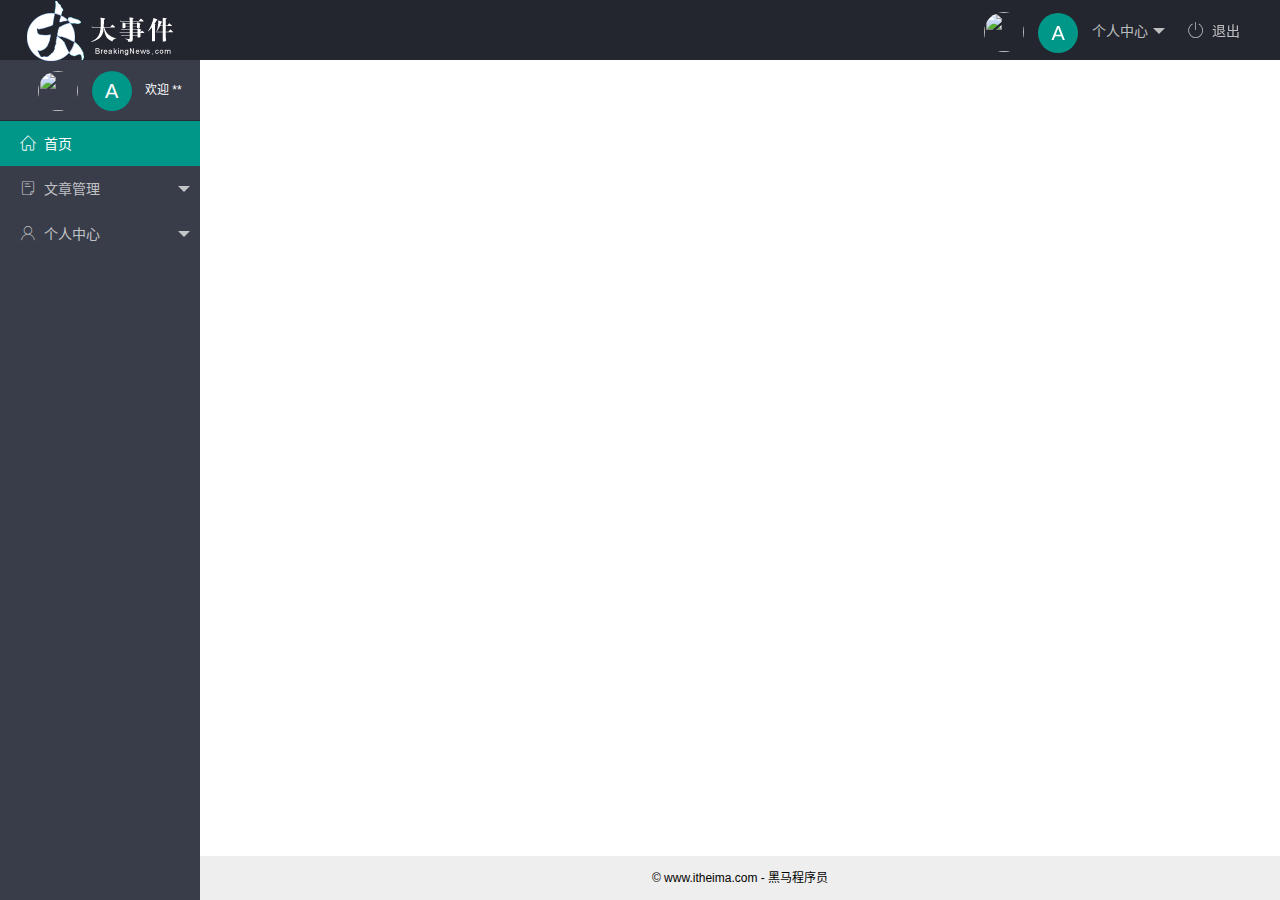
==== index.html @ b49e811b "初始化" ====
<!DOCTYPE html>
<html lang="zh-CN">

<head>
    <meta charset="UTF-8">
    <meta name="viewport" content="width=device-width, initial-scale=1.0">
    <title>大事件-后台首页</title>
    <!-- 引入layui的css文件 -->
    <link rel="stylesheet" href="/assets/lib//layui/css/layui.css">
    <!-- 导入字体图标库的样式文件 -->
    <link rel="stylesheet" href="/assets/fonts/iconfont.css">
    <!-- 引入index.css文件 -->
    <link rel="stylesheet" href="/assets/css/index.css">
</head>

<body class="layui-layout-body">
    <div class="layui-layout layui-layout-admin">
        <div class="layui-header">
            <div class="layui-logo">
                <img src="/assets/images/logo.png" alt="">
            </div>
            <!-- 头部区域（可配合layui已有的水平导航） -->
            <ul class="layui-nav layui-layout-right">
                <li class="layui-nav-item">
                    <a href="javascript:;">
                        <img src="http://t.cn/RCzsdCq" class="layui-nav-img">
                        <span class="text-avatar">A</span>
                        个人中心
                    </a>
                    <dl class="layui-nav-child">
                        <dd><a href="/user/user_info.html" target="fm">基本资料</a></dd>
                        <dd><a href="/user//user_avatar.html" target="fm">更换头像</a></dd>
                        <dd><a href="/user/user_pwd.html" target="fm">重置密码</a></dd>
                    </dl>
                </li>
                <li class="layui-nav-item">
                    <a href="javascript:;" id="logout">
                        <span class="iconfont icon-tuichu"></span>退出
                    </a>
                </li>
            </ul>
        </div>

        <div class="layui-side layui-bg-black">
            <div class="layui-side-scroll">
                <!-- 头像 -->
                <div class="userinfo">
                    <img src="http://t.cn/RCzsdCq" class="layui-nav-img">
                    <span class="text-avatar">A</span>
                    <span id="welcome">欢迎 **</span>
                </div>
                <!-- 左侧导航区域（可配合layui已有的垂直导航） -->
                <ul class="layui-nav layui-nav-tree" lay-shrink="all">
                    <li class="layui-nav-item layui-this">
                        <a href="/home/dashboard.html" target="fm">
                            <span class="iconfont icon-home"></span>首页
                        </a>
                    </li>

                    <li class="layui-nav-item">
                        <a class="" href="javascript:;">
                            <span class="iconfont icon-16"></span>文章管理
                        </a>
                        <dl class="layui-nav-child">
                            <dd><a href="/article/art_cate.html" target="fm"><i class="layui-icon layui-icon-app"></i>文章类别</a>
                            </dd>
                            <dd><a href="/article/art_list.html" target="fm"><i class="layui-icon layui-icon-app"></i>文章列表</a></dd>
                            <dd><a href="/article/art_pub.html" target="fm"><i class="layui-icon layui-icon-app"></i>发布文章</a></dd>
                        </dl>
                    </li>
                    <li class="layui-nav-item">
                        <a href="javascript:;">
                            <span class="iconfont icon-user"></span>个人中心
                        </a>
                        <dl class="layui-nav-child">
                            <dd><a href="/user/user_info.html" target="fm"><i class="layui-icon layui-icon-app"></i>基本资料</a></dd>
                            <dd><a href="/user/user_avatar.html" target="fm"><i class="layui-icon layui-icon-app"></i>更换头像</a></dd>
                            <dd><a href="/user/user_pwd.html" target="fm"><i class="layui-icon layui-icon-app"></i>重置密码</a></dd>
                        </dl>
                    </li>
                </ul>
            </div>
        </div>

        <div class="layui-body">
            <!-- 内容主体区域 -->
            <iframe name="fm" src="" frameborder="0"></iframe>
        </div>

        <div class="layui-footer">
            <!-- 底部固定区域 -->
            © www.itheima.com - 黑马程序员
        </div>
    </div>
    <!-- 引入layui的js文件 -->
    <script src="/assets/lib/layui/layui.all.js"></script>
</body>

</html>
---- assets/lib/layui/css/layui.css ----
/** layui-v2.5.5 MIT License By https://www.layui.com */
 .layui-inline,img{display:inline-block;vertical-align:middle}h1,h2,h3,h4,h5,h6{font-weight:400}.layui-edge,.layui-header,.layui-inline,.layui-main{position:relative}.layui-body,.layui-edge,.layui-elip{overflow:hidden}.layui-btn,.layui-edge,.layui-inline,img{vertical-align:middle}.layui-btn,.layui-disabled,.layui-icon,.layui-unselect{-moz-user-select:none;-webkit-user-select:none;-ms-user-select:none}.layui-elip,.layui-form-checkbox span,.layui-form-pane .layui-form-label{text-overflow:ellipsis;white-space:nowrap}.layui-breadcrumb,.layui-tree-btnGroup{visibility:hidden}blockquote,body,button,dd,div,dl,dt,form,h1,h2,h3,h4,h5,h6,input,li,ol,p,pre,td,textarea,th,ul{margin:0;padding:0;-webkit-tap-highlight-color:rgba(0,0,0,0)}a:active,a:hover{outline:0}img{border:none}li{list-style:none}table{border-collapse:collapse;border-spacing:0}h4,h5,h6{font-size:100%}button,input,optgroup,option,select,textarea{font-family:inherit;font-size:inherit;font-style:inherit;font-weight:inherit;outline:0}pre{white-space:pre-wrap;white-space:-moz-pre-wrap;white-space:-pre-wrap;white-space:-o-pre-wrap;word-wrap:break-word}body{line-height:24px;font:14px Helvetica Neue,Helvetica,PingFang SC,Tahoma,Arial,sans-serif}hr{height:1px;margin:10px 0;border:0;clear:both}a{color:#333;text-decoration:none}a:hover{color:#777}a cite{font-style:normal;*cursor:pointer}.layui-border-box,.layui-border-box *{box-sizing:border-box}.layui-box,.layui-box *{box-sizing:content-box}.layui-clear{clear:both;*zoom:1}.layui-clear:after{content:'\20';clear:both;*zoom:1;display:block;height:0}.layui-inline{*display:inline;*zoom:1}.layui-edge{display:inline-block;width:0;height:0;border-width:6px;border-style:dashed;border-color:transparent}.layui-edge-top{top:-4px;border-bottom-color:#999;border-bottom-style:solid}.layui-edge-right{border-left-color:#999;border-left-style:solid}.layui-edge-bottom{top:2px;border-top-color:#999;border-top-style:solid}.layui-edge-left{border-right-color:#999;border-right-style:solid}.layui-disabled,.layui-disabled:hover{color:#d2d2d2!important;cursor:not-allowed!important}.layui-circle{border-radius:100%}.layui-show{display:block!important}.layui-hide{display:none!important}@font-face{font-family:layui-icon;src:url(../font/iconfont.eot?v=250);src:url(../font/iconfont.eot?v=250#iefix) format('embedded-opentype'),url(../font/iconfont.woff2?v=250) format('woff2'),url(../font/iconfont.woff?v=250) format('woff'),url(../font/iconfont.ttf?v=250) format('truetype'),url(../font/iconfont.svg?v=250#layui-icon) format('svg')}.layui-icon{font-family:layui-icon!important;font-size:16px;font-style:normal;-webkit-font-smoothing:antialiased;-moz-osx-font-smoothing:grayscale}.layui-icon-reply-fill:before{content:"\e611"}.layui-icon-set-fill:before{content:"\e614"}.layui-icon-menu-fill:before{content:"\e60f"}.layui-icon-search:before{content:"\e615"}.layui-icon-share:before{content:"\e641"}.layui-icon-set-sm:before{content:"\e620"}.layui-icon-engine:before{content:"\e628"}.layui-icon-close:before{content:"\1006"}.layui-icon-close-fill:before{content:"\1007"}.layui-icon-chart-screen:before{content:"\e629"}.layui-icon-star:before{content:"\e600"}.layui-icon-circle-dot:before{content:"\e617"}.layui-icon-chat:before{content:"\e606"}.layui-icon-release:before{content:"\e609"}.layui-icon-list:before{content:"\e60a"}.layui-icon-chart:before{content:"\e62c"}.layui-icon-ok-circle:before{content:"\1005"}.layui-icon-layim-theme:before{content:"\e61b"}.layui-icon-table:before{content:"\e62d"}.layui-icon-right:before{content:"\e602"}.layui-icon-left:before{content:"\e603"}.layui-icon-cart-simple:before{content:"\e698"}.layui-icon-face-cry:before{content:"\e69c"}.layui-icon-face-smile:before{content:"\e6af"}.layui-icon-survey:before{content:"\e6b2"}.layui-icon-tree:before{content:"\e62e"}.layui-icon-upload-circle:before{content:"\e62f"}.layui-icon-add-circle:before{content:"\e61f"}.layui-icon-download-circle:before{content:"\e601"}.layui-icon-templeate-1:before{content:"\e630"}.layui-icon-util:before{content:"\e631"}.layui-icon-face-surprised:before{content:"\e664"}.layui-icon-edit:before{content:"\e642"}.layui-icon-speaker:before{content:"\e645"}.layui-icon-down:before{content:"\e61a"}.layui-icon-file:before{content:"\e621"}.layui-icon-layouts:before{content:"\e632"}.layui-icon-rate-half:before{content:"\e6c9"}.layui-icon-add-circle-fine:before{content:"\e608"}.layui-icon-prev-circle:before{content:"\e633"}.layui-icon-read:before{content:"\e705"}.layui-icon-404:before{content:"\e61c"}.layui-icon-carousel:before{content:"\e634"}.layui-icon-help:before{content:"\e607"}.layui-icon-code-circle:before{content:"\e635"}.layui-icon-water:before{content:"\e636"}.layui-icon-username:before{content:"\e66f"}.layui-icon-find-fill:before{content:"\e670"}.layui-icon-about:before{content:"\e60b"}.layui-icon-location:before{content:"\e715"}.layui-icon-up:before{content:"\e619"}.layui-icon-pause:before{content:"\e651"}.layui-icon-date:before{content:"\e637"}.layui-icon-layim-uploadfile:before{content:"\e61d"}.layui-icon-delete:before{content:"\e640"}.layui-icon-play:before{content:"\e652"}.layui-icon-top:before{content:"\e604"}.layui-icon-friends:before{content:"\e612"}.layui-icon-refresh-3:before{content:"\e9aa"}.layui-icon-ok:before{content:"\e605"}.layui-icon-layer:before{content:"\e638"}.layui-icon-face-smile-fine:before{content:"\e60c"}.layui-icon-dollar:before{content:"\e659"}.layui-icon-group:before{content:"\e613"}.layui-icon-layim-download:before{content:"\e61e"}.layui-icon-picture-fine:before{content:"\e60d"}.layui-icon-link:before{content:"\e64c"}.layui-icon-diamond:before{content:"\e735"}.layui-icon-log:before{content:"\e60e"}.layui-icon-rate-solid:before{content:"\e67a"}.layui-icon-fonts-del:before{content:"\e64f"}.layui-icon-unlink:before{content:"\e64d"}.layui-icon-fonts-clear:before{content:"\e639"}.layui-icon-triangle-r:before{content:"\e623"}.layui-icon-circle:before{content:"\e63f"}.layui-icon-radio:before{content:"\e643"}.layui-icon-align-center:before{content:"\e647"}.layui-icon-align-right:before{content:"\e648"}.layui-icon-align-left:before{content:"\e649"}.layui-icon-loading-1:before{content:"\e63e"}.layui-icon-return:before{content:"\e65c"}.layui-icon-fonts-strong:before{content:"\e62b"}.layui-icon-upload:before{content:"\e67c"}.layui-icon-dialogue:before{content:"\e63a"}.layui-icon-video:before{content:"\e6ed"}.layui-icon-headset:before{content:"\e6fc"}.layui-icon-cellphone-fine:before{content:"\e63b"}.layui-icon-add-1:before{content:"\e654"}.layui-icon-face-smile-b:before{content:"\e650"}.layui-icon-fonts-html:before{content:"\e64b"}.layui-icon-form:before{content:"\e63c"}.layui-icon-cart:before{content:"\e657"}.layui-icon-camera-fill:before{content:"\e65d"}.layui-icon-tabs:before{content:"\e62a"}.layui-icon-fonts-code:before{content:"\e64e"}.layui-icon-fire:before{content:"\e756"}.layui-icon-set:before{content:"\e716"}.layui-icon-fonts-u:before{content:"\e646"}.layui-icon-triangle-d:before{content:"\e625"}.layui-icon-tips:before{content:"\e702"}.layui-icon-picture:before{content:"\e64a"}.layui-icon-more-vertical:before{content:"\e671"}.layui-icon-flag:before{content:"\e66c"}.layui-icon-loading:before{content:"\e63d"}.layui-icon-fonts-i:before{content:"\e644"}.layui-icon-refresh-1:before{content:"\e666"}.layui-icon-rmb:before{content:"\e65e"}.layui-icon-home:before{content:"\e68e"}.layui-icon-user:before{content:"\e770"}.layui-icon-notice:before{content:"\e667"}.layui-icon-login-weibo:before{content:"\e675"}.layui-icon-voice:before{content:"\e688"}.layui-icon-upload-drag:before{content:"\e681"}.layui-icon-login-qq:before{content:"\e676"}.layui-icon-snowflake:before{content:"\e6b1"}.layui-icon-file-b:before{content:"\e655"}.layui-icon-template:before{content:"\e663"}.layui-icon-auz:before{content:"\e672"}.layui-icon-console:before{content:"\e665"}.layui-icon-app:before{content:"\e653"}.layui-icon-prev:before{content:"\e65a"}.layui-icon-website:before{content:"\e7ae"}.layui-icon-next:before{content:"\e65b"}.layui-icon-component:before{content:"\e857"}.layui-icon-more:before{content:"\e65f"}.layui-icon-login-wechat:before{content:"\e677"}.layui-icon-shrink-right:before{content:"\e668"}.layui-icon-spread-left:before{content:"\e66b"}.layui-icon-camera:before{content:"\e660"}.layui-icon-note:before{content:"\e66e"}.layui-icon-refresh:before{content:"\e669"}.layui-icon-female:before{content:"\e661"}.layui-icon-male:before{content:"\e662"}.layui-icon-password:before{content:"\e673"}.layui-icon-senior:before{content:"\e674"}.layui-icon-theme:before{content:"\e66a"}.layui-icon-tread:before{content:"\e6c5"}.layui-icon-praise:before{content:"\e6c6"}.layui-icon-star-fill:before{content:"\e658"}.layui-icon-rate:before{content:"\e67b"}.layui-icon-template-1:before{content:"\e656"}.layui-icon-vercode:before{content:"\e679"}.layui-icon-cellphone:before{content:"\e678"}.layui-icon-screen-full:before{content:"\e622"}.layui-icon-screen-restore:before{content:"\e758"}.layui-icon-cols:before{content:"\e610"}.layui-icon-export:before{content:"\e67d"}.layui-icon-print:before{content:"\e66d"}.layui-icon-slider:before{content:"\e714"}.layui-icon-addition:before{content:"\e624"}.layui-icon-subtraction:before{content:"\e67e"}.layui-icon-service:before{content:"\e626"}.layui-icon-transfer:before{content:"\e691"}.layui-main{width:1140px;margin:0 auto}.layui-header{z-index:1000;height:60px}.layui-header a:hover{transition:all .5s;-webkit-transition:all .5s}.layui-side{position:fixed;left:0;top:0;bottom:0;z-index:999;width:200px;overflow-x:hidden}.layui-side-scroll{position:relative;width:220px;height:100%;overflow-x:hidden}.layui-body{position:absolute;left:200px;right:0;top:0;bottom:0;z-index:998;width:auto;overflow-y:auto;box-sizing:border-box}.layui-layout-body{overflow:hidden}.layui-layout-admin .layui-header{background-color:#23262E}.layui-layout-admin .layui-side{top:60px;width:200px;overflow-x:hidden}.layui-layout-admin .layui-body{position:fixed;top:60px;bottom:44px}.layui-layout-admin .layui-main{width:auto;margin:0 15px}.layui-layout-admin .layui-footer{position:fixed;left:200px;right:0;bottom:0;height:44px;line-height:44px;padding:0 15px;background-color:#eee}.layui-layout-admin .layui-logo{position:absolute;left:0;top:0;width:200px;height:100%;line-height:60px;text-align:center;color:#009688;font-size:16px}.layui-layout-admin .layui-header .layui-nav{background:0 0}.layui-layout-left{position:absolute!important;left:200px;top:0}.layui-layout-right{position:absolute!important;right:0;top:0}.layui-container{position:relative;margin:0 auto;padding:0 15px;box-sizing:border-box}.layui-fluid{position:relative;margin:0 auto;padding:0 15px}.layui-row:after,.layui-row:before{content:'';display:block;clear:both}.layui-col-lg1,.layui-col-lg10,.layui-col-lg11,.layui-col-lg12,.layui-col-lg2,.layui-col-lg3,.layui-col-lg4,.layui-col-lg5,.layui-col-lg6,.layui-col-lg7,.layui-col-lg8,.layui-col-lg9,.layui-col-md1,.layui-col-md10,.layui-col-md11,.layui-col-md12,.layui-col-md2,.layui-col-md3,.layui-col-md4,.layui-col-md5,.layui-col-md6,.layui-col-md7,.layui-col-md8,.layui-col-md9,.layui-col-sm1,.layui-col-sm10,.layui-col-sm11,.layui-col-sm12,.layui-col-sm2,.layui-col-sm3,.layui-col-sm4,.layui-col-sm5,.layui-col-sm6,.layui-col-sm7,.layui-col-sm8,.layui-col-sm9,.layui-col-xs1,.layui-col-xs10,.layui-col-xs11,.layui-col-xs12,.layui-col-xs2,.layui-col-xs3,.layui-col-xs4,.layui-col-xs5,.layui-col-xs6,.layui-col-xs7,.layui-col-xs8,.layui-col-xs9{position:relative;display:block;box-sizing:border-box}.layui-col-xs1,.layui-col-xs10,.layui-col-xs11,.layui-col-xs12,.layui-col-xs2,.layui-col-xs3,.layui-col-xs4,.layui-col-xs5,.layui-col-xs6,.layui-col-xs7,.layui-col-xs8,.layui-col-xs9{float:left}.layui-col-xs1{width:8.33333333%}.layui-col-xs2{width:16.66666667%}.layui-col-xs3{width:25%}.layui-col-xs4{width:33.33333333%}.layui-col-xs5{width:41.66666667%}.layui-col-xs6{width:50%}.layui-col-xs7{width:58.33333333%}.layui-col-xs8{width:66.66666667%}.layui-col-xs9{width:75%}.layui-col-xs10{width:83.33333333%}.layui-col-xs11{width:91.66666667%}.layui-col-xs12{width:100%}.layui-col-xs-offset1{margin-left:8.33333333%}.layui-col-xs-offset2{margin-left:16.66666667%}.layui-col-xs-offset3{margin-left:25%}.layui-col-xs-offset4{margin-left:33.33333333%}.layui-col-xs-offset5{margin-left:41.66666667%}.layui-col-xs-offset6{margin-left:50%}.layui-col-xs-offset7{margin-left:58.33333333%}.layui-col-xs-offset8{margin-left:66.66666667%}.layui-col-xs-offset9{margin-left:75%}.layui-col-xs-offset10{margin-left:83.33333333%}.layui-col-xs-offset11{margin-left:91.66666667%}.layui-col-xs-offset12{margin-left:100%}@media screen and (max-width:768px){.layui-hide-xs{display:none!important}.layui-show-xs-block{display:block!important}.layui-show-xs-inline{display:inline!important}.layui-show-xs-inline-block{display:inline-block!important}}@media screen and (min-width:768px){.layui-container{width:750px}.layui-hide-sm{display:none!important}.layui-show-sm-block{display:block!important}.layui-show-sm-inline{display:inline!important}.layui-show-sm-inline-block{display:inline-block!important}.layui-col-sm1,.layui-col-sm10,.layui-col-sm11,.layui-col-sm12,.layui-col-sm2,.layui-col-sm3,.layui-col-sm4,.layui-col-sm5,.layui-col-sm6,.layui-col-sm7,.layui-col-sm8,.layui-col-sm9{float:left}.layui-col-sm1{width:8.33333333%}.layui-col-sm2{width:16.66666667%}.layui-col-sm3{width:25%}.layui-col-sm4{width:33.33333333%}.layui-col-sm5{width:41.66666667%}.layui-col-sm6{width:50%}.layui-col-sm7{width:58.33333333%}.layui-col-sm8{width:66.66666667%}.layui-col-sm9{width:75%}.layui-col-sm10{width:83.33333333%}.layui-col-sm11{width:91.66666667%}.layui-col-sm12{width:100%}.layui-col-sm-offset1{margin-left:8.33333333%}.layui-col-sm-offset2{margin-left:16.66666667%}.layui-col-sm-offset3{margin-left:25%}.layui-col-sm-offset4{margin-left:33.33333333%}.layui-col-sm-offset5{margin-left:41.66666667%}.layui-col-sm-offset6{margin-left:50%}.layui-col-sm-offset7{margin-left:58.33333333%}.layui-col-sm-offset8{margin-left:66.66666667%}.layui-col-sm-offset9{margin-left:75%}.layui-col-sm-offset10{margin-left:83.33333333%}.layui-col-sm-offset11{margin-left:91.66666667%}.layui-col-sm-offset12{margin-left:100%}}@media screen and (min-width:992px){.layui-container{width:970px}.layui-hide-md{display:none!important}.layui-show-md-block{display:block!important}.layui-show-md-inline{display:inline!important}.layui-show-md-inline-block{display:inline-block!important}.layui-col-md1,.layui-col-md10,.layui-col-md11,.layui-col-md12,.layui-col-md2,.layui-col-md3,.layui-col-md4,.layui-col-md5,.layui-col-md6,.layui-col-md7,.layui-col-md8,.layui-col-md9{float:left}.layui-col-md1{width:8.33333333%}.layui-col-md2{width:16.66666667%}.layui-col-md3{width:25%}.layui-col-md4{width:33.33333333%}.layui-col-md5{width:41.66666667%}.layui-col-md6{width:50%}.layui-col-md7{width:58.33333333%}.layui-col-md8{width:66.66666667%}.layui-col-md9{width:75%}.layui-col-md10{width:83.33333333%}.layui-col-md11{width:91.66666667%}.layui-col-md12{width:100%}.layui-col-md-offset1{margin-left:8.33333333%}.layui-col-md-offset2{margin-left:16.66666667%}.layui-col-md-offset3{margin-left:25%}.layui-col-md-offset4{margin-left:33.33333333%}.layui-col-md-offset5{margin-left:41.66666667%}.layui-col-md-offset6{margin-left:50%}.layui-col-md-offset7{margin-left:58.33333333%}.layui-col-md-offset8{margin-left:66.66666667%}.layui-col-md-offset9{margin-left:75%}.layui-col-md-offset10{margin-left:83.33333333%}.layui-col-md-offset11{margin-left:91.66666667%}.layui-col-md-offset12{margin-left:100%}}@media screen and (min-width:1200px){.layui-container{width:1170px}.layui-hide-lg{display:none!important}.layui-show-lg-block{display:block!important}.layui-show-lg-inline{display:inline!important}.layui-show-lg-inline-block{display:inline-block!important}.layui-col-lg1,.layui-col-lg10,.layui-col-lg11,.layui-col-lg12,.layui-col-lg2,.layui-col-lg3,.layui-col-lg4,.layui-col-lg5,.layui-col-lg6,.layui-col-lg7,.layui-col-lg8,.layui-col-lg9{float:left}.layui-col-lg1{width:8.33333333%}.layui-col-lg2{width:16.66666667%}.layui-col-lg3{width:25%}.layui-col-lg4{width:33.33333333%}.layui-col-lg5{width:41.66666667%}.layui-col-lg6{width:50%}.layui-col-lg7{width:58.33333333%}.layui-col-lg8{width:66.66666667%}.layui-col-lg9{width:75%}.layui-col-lg10{width:83.33333333%}.layui-col-lg11{width:91.66666667%}.layui-col-lg12{width:100%}.layui-col-lg-offset1{margin-left:8.33333333%}.layui-col-lg-offset2{margin-left:16.66666667%}.layui-col-lg-offset3{margin-left:25%}.layui-col-lg-offset4{margin-left:33.33333333%}.layui-col-lg-offset5{margin-left:41.66666667%}.layui-col-lg-offset6{margin-left:50%}.layui-col-lg-offset7{margin-left:58.33333333%}.layui-col-lg-offset8{margin-left:66.66666667%}.layui-col-lg-offset9{margin-left:75%}.layui-col-lg-offset10{margin-left:83.33333333%}.layui-col-lg-offset11{margin-left:91.66666667%}.layui-col-lg-offset12{margin-left:100%}}.layui-col-space1{margin:-.5px}.layui-col-space1>*{padding:.5px}.layui-col-space3{margin:-1.5px}.layui-col-space3>*{padding:1.5px}.layui-col-space5{margin:-2.5px}.layui-col-space5>*{padding:2.5px}.layui-col-space8{margin:-3.5px}.layui-col-space8>*{padding:3.5px}.layui-col-space10{margin:-5px}.layui-col-space10>*{padding:5px}.layui-col-space12{margin:-6px}.layui-col-space12>*{padding:6px}.layui-col-space15{margin:-7.5px}.layui-col-space15>*{padding:7.5px}.layui-col-space18{margin:-9px}.layui-col-space18>*{padding:9px}.layui-col-space20{margin:-10px}.layui-col-space20>*{padding:10px}.layui-col-space22{margin:-11px}.layui-col-space22>*{padding:11px}.layui-col-space25{margin:-12.5px}.layui-col-space25>*{padding:12.5px}.layui-col-space30{margin:-15px}.layui-col-space30>*{padding:15px}.layui-btn,.layui-input,.layui-select,.layui-textarea,.layui-upload-button{outline:0;-webkit-appearance:none;transition:all .3s;-webkit-transition:all .3s;box-sizing:border-box}.layui-elem-quote{margin-bottom:10px;padding:15px;line-height:22px;border-left:5px solid #009688;border-radius:0 2px 2px 0;background-color:#f2f2f2}.layui-quote-nm{border-style:solid;border-width:1px 1px 1px 5px;background:0 0}.layui-elem-field{margin-bottom:10px;padding:0;border-width:1px;border-style:solid}.layui-elem-field legend{margin-left:20px;padding:0 10px;font-size:20px;font-weight:300}.layui-field-title{margin:10px 0 20px;border-width:1px 0 0}.layui-field-box{padding:10px 15px}.layui-field-title .layui-field-box{padding:10px 0}.layui-progress{position:relative;height:6px;border-radius:20px;background-color:#e2e2e2}.layui-progress-bar{position:absolute;left:0;top:0;width:0;max-width:100%;height:6px;border-radius:20px;text-align:right;background-color:#5FB878;transition:all .3s;-webkit-transition:all .3s}.layui-progress-big,.layui-progress-big .layui-progress-bar{height:18px;line-height:18px}.layui-progress-text{position:relative;top:-20px;line-height:18px;font-size:12px;color:#666}.layui-progress-big .layui-progress-text{position:static;padding:0 10px;color:#fff}.layui-collapse{border-width:1px;border-style:solid;border-radius:2px}.layui-colla-content,.layui-colla-item{border-top-width:1px;border-top-style:solid}.layui-colla-item:first-child{border-top:none}.layui-colla-title{position:relative;height:42px;line-height:42px;padding:0 15px 0 35px;color:#333;background-color:#f2f2f2;cursor:pointer;font-size:14px;overflow:hidden}.layui-colla-content{display:none;padding:10px 15px;line-height:22px;color:#666}.layui-colla-icon{position:absolute;left:15px;top:0;font-size:14px}.layui-card{margin-bottom:15px;border-radius:2px;background-color:#fff;box-shadow:0 1px 2px 0 rgba(0,0,0,.05)}.layui-card:last-child{margin-bottom:0}.layui-card-header{position:relative;height:42px;line-height:42px;padding:0 15px;border-bottom:1px solid #f6f6f6;color:#333;border-radius:2px 2px 0 0;font-size:14px}.layui-bg-black,.layui-bg-blue,.layui-bg-cyan,.layui-bg-green,.layui-bg-orange,.layui-bg-red{color:#fff!important}.layui-card-body{position:relative;padding:10px 15px;line-height:24px}.layui-card-body[pad15]{padding:15px}.layui-card-body[pad20]{padding:20px}.layui-card-body .layui-table{margin:5px 0}.layui-card .layui-tab{margin:0}.layui-panel-window{position:relative;padding:15px;border-radius:0;border-top:5px solid #E6E6E6;background-color:#fff}.layui-auxiliar-moving{position:fixed;left:0;right:0;top:0;bottom:0;width:100%;height:100%;background:0 0;z-index:9999999999}.layui-form-label,.layui-form-mid,.layui-form-select,.layui-input-block,.layui-input-inline,.layui-textarea{position:relative}.layui-bg-red{background-color:#FF5722!important}.layui-bg-orange{background-color:#FFB800!important}.layui-bg-green{background-color:#009688!important}.layui-bg-cyan{background-color:#2F4056!important}.layui-bg-blue{background-color:#1E9FFF!important}.layui-bg-black{background-color:#393D49!important}.layui-bg-gray{background-color:#eee!important;color:#666!important}.layui-badge-rim,.layui-colla-content,.layui-colla-item,.layui-collapse,.layui-elem-field,.layui-form-pane .layui-form-item[pane],.layui-form-pane .layui-form-label,.layui-input,.layui-layedit,.layui-layedit-tool,.layui-quote-nm,.layui-select,.layui-tab-bar,.layui-tab-card,.layui-tab-title,.layui-tab-title .layui-this:after,.layui-textarea{border-color:#e6e6e6}.layui-timeline-item:before,hr{background-color:#e6e6e6}.layui-text{line-height:22px;font-size:14px;color:#666}.layui-text h1,.layui-text h2,.layui-text h3{font-weight:500;color:#333}.layui-text h1{font-size:30px}.layui-text h2{font-size:24px}.layui-text h3{font-size:18px}.layui-text a:not(.layui-btn){color:#01AAED}.layui-text a:not(.layui-btn):hover{text-decoration:underline}.layui-text ul{padding:5px 0 5px 15px}.layui-text ul li{margin-top:5px;list-style-type:disc}.layui-text em,.layui-word-aux{color:#999!important;padding:0 5px!important}.layui-btn{display:inline-block;height:38px;line-height:38px;padding:0 18px;background-color:#009688;color:#fff;white-space:nowrap;text-align:center;font-size:14px;border:none;border-radius:2px;cursor:pointer}.layui-btn:hover{opacity:.8;filter:alpha(opacity=80);color:#fff}.layui-btn:active{opacity:1;filter:alpha(opacity=100)}.layui-btn+.layui-btn{margin-left:10px}.layui-btn-container{font-size:0}.layui-btn-container .layui-btn{margin-right:10px;margin-bottom:10px}.layui-btn-container .layui-btn+.layui-btn{margin-left:0}.layui-table .layui-btn-container .layui-btn{margin-bottom:9px}.layui-btn-radius{border-radius:100px}.layui-btn .layui-icon{margin-right:3px;font-size:18px;vertical-align:bottom;vertical-align:middle\9}.layui-btn-primary{border:1px solid #C9C9C9;background-color:#fff;color:#555}.layui-btn-primary:hover{border-color:#009688;color:#333}.layui-btn-normal{background-color:#1E9FFF}.layui-btn-warm{background-color:#FFB800}.layui-btn-danger{background-color:#FF5722}.layui-btn-checked{background-color:#5FB878}.layui-btn-disabled,.layui-btn-disabled:active,.layui-btn-disabled:hover{border:1px solid #e6e6e6;background-color:#FBFBFB;color:#C9C9C9;cursor:not-allowed;opacity:1}.layui-btn-lg{height:44px;line-height:44px;padding:0 25px;font-size:16px}.layui-btn-sm{height:30px;line-height:30px;padding:0 10px;font-size:12px}.layui-btn-sm i{font-size:16px!important}.layui-btn-xs{height:22px;line-height:22px;padding:0 5px;font-size:12px}.layui-btn-xs i{font-size:14px!important}.layui-btn-group{display:inline-block;vertical-align:middle;font-size:0}.layui-btn-group .layui-btn{margin-left:0!important;margin-right:0!important;border-left:1px solid rgba(255,255,255,.5);border-radius:0}.layui-btn-group .layui-btn-primary{border-left:none}.layui-btn-group .layui-btn-primary:hover{border-color:#C9C9C9;color:#009688}.layui-btn-group .layui-btn:first-child{border-left:none;border-radius:2px 0 0 2px}.layui-btn-group .layui-btn-primary:first-child{border-left:1px solid #c9c9c9}.layui-btn-group .layui-btn:last-child{border-radius:0 2px 2px 0}.layui-btn-group .layui-btn+.layui-btn{margin-left:0}.layui-btn-group+.layui-btn-group{margin-left:10px}.layui-btn-fluid{width:100%}.layui-input,.layui-select,.layui-textarea{height:38px;line-height:1.3;line-height:38px\9;border-width:1px;border-style:solid;background-color:#fff;border-radius:2px}.layui-input::-webkit-input-placeholder,.layui-select::-webkit-input-placeholder,.layui-textarea::-webkit-input-placeholder{line-height:1.3}.layui-input,.layui-textarea{display:block;width:100%;padding-left:10px}.layui-input:hover,.layui-textarea:hover{border-color:#D2D2D2!important}.layui-input:focus,.layui-textarea:focus{border-color:#C9C9C9!important}.layui-textarea{min-height:100px;height:auto;line-height:20px;padding:6px 10px;resize:vertical}.layui-select{padding:0 10px}.layui-form input[type=checkbox],.layui-form input[type=radio],.layui-form select{display:none}.layui-form [lay-ignore]{display:initial}.layui-form-item{margin-bottom:15px;clear:both;*zoom:1}.layui-form-item:after{content:'\20';clear:both;*zoom:1;display:block;height:0}.layui-form-label{float:left;display:block;padding:9px 15px;width:80px;font-weight:400;line-height:20px;text-align:right}.layui-form-label-col{display:block;float:none;padding:9px 0;line-height:20px;text-align:left}.layui-form-item .layui-inline{margin-bottom:5px;margin-right:10px}.layui-input-block{margin-left:110px;min-height:36px}.layui-input-inline{display:inline-block;vertical-align:middle}.layui-form-item .layui-input-inline{float:left;width:190px;margin-right:10px}.layui-form-text .layui-input-inline{width:auto}.layui-form-mid{float:left;display:block;padding:9px 0!important;line-height:20px;margin-right:10px}.layui-form-danger+.layui-form-select .layui-input,.layui-form-danger:focus{border-color:#FF5722!important}.layui-form-select .layui-input{padding-right:30px;cursor:pointer}.layui-form-select .layui-edge{position:absolute;right:10px;top:50%;margin-top:-3px;cursor:pointer;border-width:6px;border-top-color:#c2c2c2;border-top-style:solid;transition:all .3s;-webkit-transition:all .3s}.layui-form-select dl{display:none;position:absolute;left:0;top:42px;padding:5px 0;z-index:899;min-width:100%;border:1px solid #d2d2d2;max-height:300px;overflow-y:auto;background-color:#fff;border-radius:2px;box-shadow:0 2px 4px rgba(0,0,0,.12);box-sizing:border-box}.layui-form-select dl dd,.layui-form-select dl dt{padding:0 10px;line-height:36px;white-space:nowrap;overflow:hidden;text-overflow:ellipsis}.layui-form-select dl dt{font-size:12px;color:#999}.layui-form-select dl dd{cursor:pointer}.layui-form-select dl dd:hover{background-color:#f2f2f2;-webkit-transition:.5s all;transition:.5s all}.layui-form-select .layui-select-group dd{padding-left:20px}.layui-form-select dl dd.layui-select-tips{padding-left:10px!important;color:#999}.layui-form-select dl dd.layui-this{background-color:#5FB878;color:#fff}.layui-form-checkbox,.layui-form-select dl dd.layui-disabled{background-color:#fff}.layui-form-selected dl{display:block}.layui-form-checkbox,.layui-form-checkbox *,.layui-form-switch{display:inline-block;vertical-align:middle}.layui-form-selected .layui-edge{margin-top:-9px;-webkit-transform:rotate(180deg);transform:rotate(180deg);margin-top:-3px\9}:root .layui-form-selected .layui-edge{margin-top:-9px\0/IE9}.layui-form-selectup dl{top:auto;bottom:42px}.layui-select-none{margin:5px 0;text-align:center;color:#999}.layui-select-disabled .layui-disabled{border-color:#eee!important}.layui-select-disabled .layui-edge{border-top-color:#d2d2d2}.layui-form-checkbox{position:relative;height:30px;line-height:30px;margin-right:10px;padding-right:30px;cursor:pointer;font-size:0;-webkit-transition:.1s linear;transition:.1s linear;box-sizing:border-box}.layui-form-checkbox span{padding:0 10px;height:100%;font-size:14px;border-radius:2px 0 0 2px;background-color:#d2d2d2;color:#fff;overflow:hidden}.layui-form-checkbox:hover span{background-color:#c2c2c2}.layui-form-checkbox i{position:absolute;right:0;top:0;width:30px;height:28px;border:1px solid #d2d2d2;border-left:none;border-radius:0 2px 2px 0;color:#fff;font-size:20px;text-align:center}.layui-form-checkbox:hover i{border-color:#c2c2c2;color:#c2c2c2}.layui-form-checked,.layui-form-checked:hover{border-color:#5FB878}.layui-form-checked span,.layui-form-checked:hover span{background-color:#5FB878}.layui-form-checked i,.layui-form-checked:hover i{color:#5FB878}.layui-form-item .layui-form-checkbox{margin-top:4px}.layui-form-checkbox[lay-skin=primary]{height:auto!important;line-height:normal!important;min-width:18px;min-height:18px;border:none!important;margin-right:0;padding-left:28px;padding-right:0;background:0 0}.layui-form-checkbox[lay-skin=primary] span{padding-left:0;padding-right:15px;line-height:18px;background:0 0;color:#666}.layui-form-checkbox[lay-skin=primary] i{right:auto;left:0;width:16px;height:16px;line-height:16px;border:1px solid #d2d2d2;font-size:12px;border-radius:2px;background-color:#fff;-webkit-transition:.1s linear;transition:.1s linear}.layui-form-checkbox[lay-skin=primary]:hover i{border-color:#5FB878;color:#fff}.layui-form-checked[lay-skin=primary] i{border-color:#5FB878!important;background-color:#5FB878;color:#fff}.layui-checkbox-disbaled[lay-skin=primary] span{background:0 0!important;color:#c2c2c2}.layui-checkbox-disbaled[lay-skin=primary]:hover i{border-color:#d2d2d2}.layui-form-item .layui-form-checkbox[lay-skin=primary]{margin-top:10px}.layui-form-switch{position:relative;height:22px;line-height:22px;min-width:35px;padding:0 5px;margin-top:8px;border:1px solid #d2d2d2;border-radius:20px;cursor:pointer;background-color:#fff;-webkit-transition:.1s linear;transition:.1s linear}.layui-form-switch i{position:absolute;left:5px;top:3px;width:16px;height:16px;border-radius:20px;background-color:#d2d2d2;-webkit-transition:.1s linear;transition:.1s linear}.layui-form-switch em{position:relative;top:0;width:25px;margin-left:21px;padding:0!important;text-align:center!important;color:#999!important;font-style:normal!important;font-size:12px}.layui-form-onswitch{border-color:#5FB878;background-color:#5FB878}.layui-checkbox-disbaled,.layui-checkbox-disbaled i{border-color:#e2e2e2!important}.layui-form-onswitch i{left:100%;margin-left:-21px;background-color:#fff}.layui-form-onswitch em{margin-left:5px;margin-right:21px;color:#fff!important}.layui-checkbox-disbaled span{background-color:#e2e2e2!important}.layui-checkbox-disbaled:hover i{color:#fff!important}[lay-radio]{display:none}.layui-form-radio,.layui-form-radio *{display:inline-block;vertical-align:middle}.layui-form-radio{line-height:28px;margin:6px 10px 0 0;padding-right:10px;cursor:pointer;font-size:0}.layui-form-radio *{font-size:14px}.layui-form-radio>i{margin-right:8px;font-size:22px;color:#c2c2c2}.layui-form-radio>i:hover,.layui-form-radioed>i{color:#5FB878}.layui-radio-disbaled>i{color:#e2e2e2!important}.layui-form-pane .layui-form-label{width:110px;padding:8px 15px;height:38px;line-height:20px;border-width:1px;border-style:solid;border-radius:2px 0 0 2px;text-align:center;background-color:#FBFBFB;overflow:hidden;box-sizing:border-box}.layui-form-pane .layui-input-inline{margin-left:-1px}.layui-form-pane .layui-input-block{margin-left:110px;left:-1px}.layui-form-pane .layui-input{border-radius:0 2px 2px 0}.layui-form-pane .layui-form-text .layui-form-label{float:none;width:100%;border-radius:2px;box-sizing:border-box;text-align:left}.layui-form-pane .layui-form-text .layui-input-inline{display:block;margin:0;top:-1px;clear:both}.layui-form-pane .layui-form-text .layui-input-block{margin:0;left:0;top:-1px}.layui-form-pane .layui-form-text .layui-textarea{min-height:100px;border-radius:0 0 2px 2px}.layui-form-pane .layui-form-checkbox{margin:4px 0 4px 10px}.layui-form-pane .layui-form-radio,.layui-form-pane .layui-form-switch{margin-top:6px;margin-left:10px}.layui-form-pane .layui-form-item[pane]{position:relative;border-width:1px;border-style:solid}.layui-form-pane .layui-form-item[pane] .layui-form-label{position:absolute;left:0;top:0;height:100%;border-width:0 1px 0 0}.layui-form-pane .layui-form-item[pane] .layui-input-inline{margin-left:110px}@media screen and (max-width:450px){.layui-form-item .layui-form-label{text-overflow:ellipsis;overflow:hidden;white-space:nowrap}.layui-form-item .layui-inline{display:block;margin-right:0;margin-bottom:20px;clear:both}.layui-form-item .layui-inline:after{content:'\20';clear:both;display:block;height:0}.layui-form-item .layui-input-inline{display:block;float:none;left:-3px;width:auto;margin:0 0 10px 112px}.layui-form-item .layui-input-inline+.layui-form-mid{margin-left:110px;top:-5px;padding:0}.layui-form-item .layui-form-checkbox{margin-right:5px;margin-bottom:5px}}.layui-layedit{border-width:1px;border-style:solid;border-radius:2px}.layui-layedit-tool{padding:3px 5px;border-bottom-width:1px;border-bottom-style:solid;font-size:0}.layedit-tool-fixed{position:fixed;top:0;border-top:1px solid #e2e2e2}.layui-layedit-tool .layedit-tool-mid,.layui-layedit-tool .layui-icon{display:inline-block;vertical-align:middle;text-align:center;font-size:14px}.layui-layedit-tool .layui-icon{position:relative;width:32px;height:30px;line-height:30px;margin:3px 5px;color:#777;cursor:pointer;border-radius:2px}.layui-layedit-tool .layui-icon:hover{color:#393D49}.layui-layedit-tool .layui-icon:active{color:#000}.layui-layedit-tool .layedit-tool-active{background-color:#e2e2e2;color:#000}.layui-layedit-tool .layui-disabled,.layui-layedit-tool .layui-disabled:hover{color:#d2d2d2;cursor:not-allowed}.layui-layedit-tool .layedit-tool-mid{width:1px;height:18px;margin:0 10px;background-color:#d2d2d2}.layedit-tool-html{width:50px!important;font-size:30px!important}.layedit-tool-b,.layedit-tool-code,.layedit-tool-help{font-size:16px!important}.layedit-tool-d,.layedit-tool-face,.layedit-tool-image,.layedit-tool-unlink{font-size:18px!important}.layedit-tool-image input{position:absolute;font-size:0;left:0;top:0;width:100%;height:100%;opacity:.01;filter:Alpha(opacity=1);cursor:pointer}.layui-layedit-iframe iframe{display:block;width:100%}#LAY_layedit_code{overflow:hidden}.layui-laypage{display:inline-block;*display:inline;*zoom:1;vertical-align:middle;margin:10px 0;font-size:0}.layui-laypage>a:first-child,.layui-laypage>a:first-child em{border-radius:2px 0 0 2px}.layui-laypage>a:last-child,.layui-laypage>a:last-child em{border-radius:0 2px 2px 0}.layui-laypage>:first-child{margin-left:0!important}.layui-laypage>:last-child{margin-right:0!important}.layui-laypage a,.layui-laypage button,.layui-laypage input,.layui-laypage select,.layui-laypage span{border:1px solid #e2e2e2}.layui-laypage a,.layui-laypage span{display:inline-block;*display:inline;*zoom:1;vertical-align:middle;padding:0 15px;height:28px;line-height:28px;margin:0 -1px 5px 0;background-color:#fff;color:#333;font-size:12px}.layui-flow-more a *,.layui-laypage input,.layui-table-view select[lay-ignore]{display:inline-block}.layui-laypage a:hover{color:#009688}.layui-laypage em{font-style:normal}.layui-laypage .layui-laypage-spr{color:#999;font-weight:700}.layui-laypage a{text-decoration:none}.layui-laypage .layui-laypage-curr{position:relative}.layui-laypage .layui-laypage-curr em{position:relative;color:#fff}.layui-laypage .layui-laypage-curr .layui-laypage-em{position:absolute;left:-1px;top:-1px;padding:1px;width:100%;height:100%;background-color:#009688}.layui-laypage-em{border-radius:2px}.layui-laypage-next em,.layui-laypage-prev em{font-family:Sim sun;font-size:16px}.layui-laypage .layui-laypage-count,.layui-laypage .layui-laypage-limits,.layui-laypage .layui-laypage-refresh,.layui-laypage .layui-laypage-skip{margin-left:10px;margin-right:10px;padding:0;border:none}.layui-laypage .layui-laypage-limits,.layui-laypage .layui-laypage-refresh{vertical-align:top}.layui-laypage .layui-laypage-refresh i{font-size:18px;cursor:pointer}.layui-laypage select{height:22px;padding:3px;border-radius:2px;cursor:pointer}.layui-laypage .layui-laypage-skip{height:30px;line-height:30px;color:#999}.layui-laypage button,.layui-laypage input{height:30px;line-height:30px;border-radius:2px;vertical-align:top;background-color:#fff;box-sizing:border-box}.layui-laypage input{width:40px;margin:0 10px;padding:0 3px;text-align:center}.layui-laypage input:focus,.layui-laypage select:focus{border-color:#009688!important}.layui-laypage button{margin-left:10px;padding:0 10px;cursor:pointer}.layui-table,.layui-table-view{margin:10px 0}.layui-flow-more{margin:10px 0;text-align:center;color:#999;font-size:14px}.layui-flow-more a{height:32px;line-height:32px}.layui-flow-more a *{vertical-align:top}.layui-flow-more a cite{padding:0 20px;border-radius:3px;background-color:#eee;color:#333;font-style:normal}.layui-flow-more a cite:hover{opacity:.8}.layui-flow-more a i{font-size:30px;color:#737383}.layui-table{width:100%;background-color:#fff;color:#666}.layui-table tr{transition:all .3s;-webkit-transition:all .3s}.layui-table th{text-align:left;font-weight:400}.layui-table tbody tr:hover,.layui-table thead tr,.layui-table-click,.layui-table-header,.layui-table-hover,.layui-table-mend,.layui-table-patch,.layui-table-tool,.layui-table-total,.layui-table-total tr,.layui-table[lay-even] tr:nth-child(even){background-color:#f2f2f2}.layui-table td,.layui-table th,.layui-table-col-set,.layui-table-fixed-r,.layui-table-grid-down,.layui-table-header,.layui-table-page,.layui-table-tips-main,.layui-table-tool,.layui-table-total,.layui-table-view,.layui-table[lay-skin=line],.layui-table[lay-skin=row]{border-width:1px;border-style:solid;border-color:#e6e6e6}.layui-table td,.layui-table th{position:relative;padding:9px 15px;min-height:20px;line-height:20px;font-size:14px}.layui-table[lay-skin=line] td,.layui-table[lay-skin=line] th{border-width:0 0 1px}.layui-table[lay-skin=row] td,.layui-table[lay-skin=row] th{border-width:0 1px 0 0}.layui-table[lay-skin=nob] td,.layui-table[lay-skin=nob] th{border:none}.layui-table img{max-width:100px}.layui-table[lay-size=lg] td,.layui-table[lay-size=lg] th{padding:15px 30px}.layui-table-view .layui-table[lay-size=lg] .layui-table-cell{height:40px;line-height:40px}.layui-table[lay-size=sm] td,.layui-table[lay-size=sm] th{font-size:12px;padding:5px 10px}.layui-table-view .layui-table[lay-size=sm] .layui-table-cell{height:20px;line-height:20px}.layui-table[lay-data]{display:none}.layui-table-box{position:relative;overflow:hidden}.layui-table-view .layui-table{position:relative;width:auto;margin:0}.layui-table-view .layui-table[lay-skin=line]{border-width:0 1px 0 0}.layui-table-view .layui-table[lay-skin=row]{border-width:0 0 1px}.layui-table-view .layui-table td,.layui-table-view .layui-table th{padding:5px 0;border-top:none;border-left:none}.layui-table-view .layui-table th.layui-unselect .layui-table-cell span{cursor:pointer}.layui-table-view .layui-table td{cursor:default}.layui-table-view .layui-table td[data-edit=text]{cursor:text}.layui-table-view .layui-form-checkbox[lay-skin=primary] i{width:18px;height:18px}.layui-table-view .layui-form-radio{line-height:0;padding:0}.layui-table-view .layui-form-radio>i{margin:0;font-size:20px}.layui-table-init{position:absolute;left:0;top:0;width:100%;height:100%;text-align:center;z-index:110}.layui-table-init .layui-icon{position:absolute;left:50%;top:50%;margin:-15px 0 0 -15px;font-size:30px;color:#c2c2c2}.layui-table-header{border-width:0 0 1px;overflow:hidden}.layui-table-header .layui-table{margin-bottom:-1px}.layui-table-tool .layui-inline[lay-event]{position:relative;width:26px;height:26px;padding:5px;line-height:16px;margin-right:10px;text-align:center;color:#333;border:1px solid #ccc;cursor:pointer;-webkit-transition:.5s all;transition:.5s all}.layui-table-tool .layui-inline[lay-event]:hover{border:1px solid #999}.layui-table-tool-temp{padding-right:120px}.layui-table-tool-self{position:absolute;right:17px;top:10px}.layui-table-tool .layui-table-tool-self .layui-inline[lay-event]{margin:0 0 0 10px}.layui-table-tool-panel{position:absolute;top:29px;left:-1px;padding:5px 0;min-width:150px;min-height:40px;border:1px solid #d2d2d2;text-align:left;overflow-y:auto;background-color:#fff;box-shadow:0 2px 4px rgba(0,0,0,.12)}.layui-table-cell,.layui-table-tool-panel li{overflow:hidden;text-overflow:ellipsis;white-space:nowrap}.layui-table-tool-panel li{padding:0 10px;line-height:30px;-webkit-transition:.5s all;transition:.5s all}.layui-table-tool-panel li .layui-form-checkbox[lay-skin=primary]{width:100%;padding-left:28px}.layui-table-tool-panel li:hover{background-color:#f2f2f2}.layui-table-tool-panel li .layui-form-checkbox[lay-skin=primary] i{position:absolute;left:0;top:0}.layui-table-tool-panel li .layui-form-checkbox[lay-skin=primary] span{padding:0}.layui-table-tool .layui-table-tool-self .layui-table-tool-panel{left:auto;right:-1px}.layui-table-col-set{position:absolute;right:0;top:0;width:20px;height:100%;border-width:0 0 0 1px;background-color:#fff}.layui-table-sort{width:10px;height:20px;margin-left:5px;cursor:pointer!important}.layui-table-sort .layui-edge{position:absolute;left:5px;border-width:5px}.layui-table-sort .layui-table-sort-asc{top:3px;border-top:none;border-bottom-style:solid;border-bottom-color:#b2b2b2}.layui-table-sort .layui-table-sort-asc:hover{border-bottom-color:#666}.layui-table-sort .layui-table-sort-desc{bottom:5px;border-bottom:none;border-top-style:solid;border-top-color:#b2b2b2}.layui-table-sort .layui-table-sort-desc:hover{border-top-color:#666}.layui-table-sort[lay-sort=asc] .layui-table-sort-asc{border-bottom-color:#000}.layui-table-sort[lay-sort=desc] .layui-table-sort-desc{border-top-color:#000}.layui-table-cell{height:28px;line-height:28px;padding:0 15px;position:relative;box-sizing:border-box}.layui-table-cell .layui-form-checkbox[lay-skin=primary]{top:-1px;padding:0}.layui-table-cell .layui-table-link{color:#01AAED}.laytable-cell-checkbox,.laytable-cell-numbers,.laytable-cell-radio,.laytable-cell-space{padding:0;text-align:center}.layui-table-body{position:relative;overflow:auto;margin-right:-1px;margin-bottom:-1px}.layui-table-body .layui-none{line-height:26px;padding:15px;text-align:center;color:#999}.layui-table-fixed{position:absolute;left:0;top:0;z-index:101}.layui-table-fixed .layui-table-body{overflow:hidden}.layui-table-fixed-l{box-shadow:0 -1px 8px rgba(0,0,0,.08)}.layui-table-fixed-r{left:auto;right:-1px;border-width:0 0 0 1px;box-shadow:-1px 0 8px rgba(0,0,0,.08)}.layui-table-fixed-r .layui-table-header{position:relative;overflow:visible}.layui-table-mend{position:absolute;right:-49px;top:0;height:100%;width:50px}.layui-table-tool{position:relative;z-index:890;width:100%;min-height:50px;line-height:30px;padding:10px 15px;border-width:0 0 1px}.layui-table-tool .layui-btn-container{margin-bottom:-10px}.layui-table-page,.layui-table-total{border-width:1px 0 0;margin-bottom:-1px;overflow:hidden}.layui-table-page{position:relative;width:100%;padding:7px 7px 0;height:41px;font-size:12px;white-space:nowrap}.layui-table-page>div{height:26px}.layui-table-page .layui-laypage{margin:0}.layui-table-page .layui-laypage a,.layui-table-page .layui-laypage span{height:26px;line-height:26px;margin-bottom:10px;border:none;background:0 0}.layui-table-page .layui-laypage a,.layui-table-page .layui-laypage span.layui-laypage-curr{padding:0 12px}.layui-table-page .layui-laypage span{margin-left:0;padding:0}.layui-table-page .layui-laypage .layui-laypage-prev{margin-left:-7px!important}.layui-table-page .layui-laypage .layui-laypage-curr .layui-laypage-em{left:0;top:0;padding:0}.layui-table-page .layui-laypage button,.layui-table-page .layui-laypage input{height:26px;line-height:26px}.layui-table-page .layui-laypage input{width:40px}.layui-table-page .layui-laypage button{padding:0 10px}.layui-table-page select{height:18px}.layui-table-patch .layui-table-cell{padding:0;width:30px}.layui-table-edit{position:absolute;left:0;top:0;width:100%;height:100%;padding:0 14px 1px;border-radius:0;box-shadow:1px 1px 20px rgba(0,0,0,.15)}.layui-table-edit:focus{border-color:#5FB878!important}select.layui-table-edit{padding:0 0 0 10px;border-color:#C9C9C9}.layui-table-view .layui-form-checkbox,.layui-table-view .layui-form-radio,.layui-table-view .layui-form-switch{top:0;margin:0;box-sizing:content-box}.layui-table-view .layui-form-checkbox{top:-1px;height:26px;line-height:26px}.layui-table-view .layui-form-checkbox i{height:26px}.layui-table-grid .layui-table-cell{overflow:visible}.layui-table-grid-down{position:absolute;top:0;right:0;width:26px;height:100%;padding:5px 0;border-width:0 0 0 1px;text-align:center;background-color:#fff;color:#999;cursor:pointer}.layui-table-grid-down .layui-icon{position:absolute;top:50%;left:50%;margin:-8px 0 0 -8px}.layui-table-grid-down:hover{background-color:#fbfbfb}body .layui-table-tips .layui-layer-content{background:0 0;padding:0;box-shadow:0 1px 6px rgba(0,0,0,.12)}.layui-table-tips-main{margin:-44px 0 0 -1px;max-height:150px;padding:8px 15px;font-size:14px;overflow-y:scroll;background-color:#fff;color:#666}.layui-table-tips-c{position:absolute;right:-3px;top:-13px;width:20px;height:20px;padding:3px;cursor:pointer;background-color:#666;border-radius:50%;color:#fff}.layui-table-tips-c:hover{background-color:#777}.layui-table-tips-c:before{position:relative;right:-2px}.layui-upload-file{display:none!important;opacity:.01;filter:Alpha(opacity=1)}.layui-upload-drag,.layui-upload-form,.layui-upload-wrap{display:inline-block}.layui-upload-list{margin:10px 0}.layui-upload-choose{padding:0 10px;color:#999}.layui-upload-drag{position:relative;padding:30px;border:1px dashed #e2e2e2;background-color:#fff;text-align:center;cursor:pointer;color:#999}.layui-upload-drag .layui-icon{font-size:50px;color:#009688}.layui-upload-drag[lay-over]{border-color:#009688}.layui-upload-iframe{position:absolute;width:0;height:0;border:0;visibility:hidden}.layui-upload-wrap{position:relative;vertical-align:middle}.layui-upload-wrap .layui-upload-file{display:block!important;position:absolute;left:0;top:0;z-index:10;font-size:100px;width:100%;height:100%;opacity:.01;filter:Alpha(opacity=1);cursor:pointer}.layui-transfer-active,.layui-transfer-box{display:inline-block;vertical-align:middle}.layui-transfer-box,.layui-transfer-header,.layui-transfer-search{border-width:0;border-style:solid;border-color:#e6e6e6}.layui-transfer-box{position:relative;border-width:1px;width:200px;height:360px;border-radius:2px;background-color:#fff}.layui-transfer-box .layui-form-checkbox{width:100%;margin:0!important}.layui-transfer-header{height:38px;line-height:38px;padding:0 10px;border-bottom-width:1px}.layui-transfer-search{position:relative;padding:10px;border-bottom-width:1px}.layui-transfer-search .layui-input{height:32px;padding-left:30px;font-size:12px}.layui-transfer-search .layui-icon-search{position:absolute;left:20px;top:50%;margin-top:-8px;color:#666}.layui-transfer-active{margin:0 15px}.layui-transfer-active .layui-btn{display:block;margin:0;padding:0 15px;background-color:#5FB878;border-color:#5FB878;color:#fff}.layui-transfer-active .layui-btn-disabled{background-color:#FBFBFB;border-color:#e6e6e6;color:#C9C9C9}.layui-transfer-active .layui-btn:first-child{margin-bottom:15px}.layui-transfer-active .layui-btn .layui-icon{margin:0;font-size:14px!important}.layui-transfer-data{padding:5px 0;overflow:auto}.layui-transfer-data li{height:32px;line-height:32px;padding:0 10px}.layui-transfer-data li:hover{background-color:#f2f2f2;transition:.5s all}.layui-transfer-data .layui-none{padding:15px 10px;text-align:center;color:#999}.layui-nav{position:relative;padding:0 20px;background-color:#393D49;color:#fff;border-radius:2px;font-size:0;box-sizing:border-box}.layui-nav *{font-size:14px}.layui-nav .layui-nav-item{position:relative;display:inline-block;*display:inline;*zoom:1;vertical-align:middle;line-height:60px}.layui-nav .layui-nav-item a{display:block;padding:0 20px;color:#fff;color:rgba(255,255,255,.7);transition:all .3s;-webkit-transition:all .3s}.layui-nav .layui-this:after,.layui-nav-bar,.layui-nav-tree .layui-nav-itemed:after{position:absolute;left:0;top:0;width:0;height:5px;background-color:#5FB878;transition:all .2s;-webkit-transition:all .2s}.layui-nav-bar{z-index:1000}.layui-nav .layui-nav-item a:hover,.layui-nav .layui-this a{color:#fff}.layui-nav .layui-this:after{content:'';top:auto;bottom:0;width:100%}.layui-nav-img{width:30px;height:30px;margin-right:10px;border-radius:50%}.layui-nav .layui-nav-more{content:'';width:0;height:0;border-style:solid dashed dashed;border-color:#fff transparent transparent;overflow:hidden;cursor:pointer;transition:all .2s;-webkit-transition:all .2s;position:absolute;top:50%;right:3px;margin-top:-3px;border-width:6px;border-top-color:rgba(255,255,255,.7)}.layui-nav .layui-nav-mored,.layui-nav-itemed>a .layui-nav-more{margin-top:-9px;border-style:dashed dashed solid;border-color:transparent transparent #fff}.layui-nav-child{display:none;position:absolute;left:0;top:65px;min-width:100%;line-height:36px;padding:5px 0;box-shadow:0 2px 4px rgba(0,0,0,.12);border:1px solid #d2d2d2;background-color:#fff;z-index:100;border-radius:2px;white-space:nowrap}.layui-nav .layui-nav-child a{color:#333}.layui-nav .layui-nav-child a:hover{background-color:#f2f2f2;color:#000}.layui-nav-child dd{position:relative}.layui-nav .layui-nav-child dd.layui-this a,.layui-nav-child dd.layui-this{background-color:#5FB878;color:#fff}.layui-nav-child dd.layui-this:after{display:none}.layui-nav-tree{width:200px;padding:0}.layui-nav-tree .layui-nav-item{display:block;width:100%;line-height:45px}.layui-nav-tree .layui-nav-item a{position:relative;height:45px;line-height:45px;text-overflow:ellipsis;overflow:hidden;white-space:nowrap}.layui-nav-tree .layui-nav-item a:hover{background-color:#4E5465}.layui-nav-tree .layui-nav-bar{width:5px;height:0;background-color:#009688}.layui-nav-tree .layui-nav-child dd.layui-this,.layui-nav-tree .layui-nav-child dd.layui-this a,.layui-nav-tree .layui-this,.layui-nav-tree .layui-this>a,.layui-nav-tree .layui-this>a:hover{background-color:#009688;color:#fff}.layui-nav-tree .layui-this:after{display:none}.layui-nav-itemed>a,.layui-nav-tree .layui-nav-title a,.layui-nav-tree .layui-nav-title a:hover{color:#fff!important}.layui-nav-tree .layui-nav-child{position:relative;z-index:0;top:0;border:none;box-shadow:none}.layui-nav-tree .layui-nav-child a{height:40px;line-height:40px;color:#fff;color:rgba(255,255,255,.7)}.layui-nav-tree .layui-nav-child,.layui-nav-tree .layui-nav-child a:hover{background:0 0;color:#fff}.layui-nav-tree .layui-nav-more{right:10px}.layui-nav-itemed>.layui-nav-child{display:block;padding:0;background-color:rgba(0,0,0,.3)!important}.layui-nav-itemed>.layui-nav-child>.layui-this>.layui-nav-child{display:block}.layui-nav-side{position:fixed;top:0;bottom:0;left:0;overflow-x:hidden;z-index:999}.layui-bg-blue .layui-nav-bar,.layui-bg-blue .layui-nav-itemed:after,.layui-bg-blue .layui-this:after{background-color:#93D1FF}.layui-bg-blue .layui-nav-child dd.layui-this{background-color:#1E9FFF}.layui-bg-blue .layui-nav-itemed>a,.layui-nav-tree.layui-bg-blue .layui-nav-title a,.layui-nav-tree.layui-bg-blue .layui-nav-title a:hover{background-color:#007DDB!important}.layui-breadcrumb{font-size:0}.layui-breadcrumb>*{font-size:14px}.layui-breadcrumb a{color:#999!important}.layui-breadcrumb a:hover{color:#5FB878!important}.layui-breadcrumb a cite{color:#666;font-style:normal}.layui-breadcrumb span[lay-separator]{margin:0 10px;color:#999}.layui-tab{margin:10px 0;text-align:left!important}.layui-tab[overflow]>.layui-tab-title{overflow:hidden}.layui-tab-title{position:relative;left:0;height:40px;white-space:nowrap;font-size:0;border-bottom-width:1px;border-bottom-style:solid;transition:all .2s;-webkit-transition:all .2s}.layui-tab-title li{display:inline-block;*display:inline;*zoom:1;vertical-align:middle;font-size:14px;transition:all .2s;-webkit-transition:all .2s;position:relative;line-height:40px;min-width:65px;padding:0 15px;text-align:center;cursor:pointer}.layui-tab-title li a{display:block}.layui-tab-title .layui-this{color:#000}.layui-tab-title .layui-this:after{position:absolute;left:0;top:0;content:'';width:100%;height:41px;border-width:1px;border-style:solid;border-bottom-color:#fff;border-radius:2px 2px 0 0;box-sizing:border-box;pointer-events:none}.layui-tab-bar{position:absolute;right:0;top:0;z-index:10;width:30px;height:39px;line-height:39px;border-width:1px;border-style:solid;border-radius:2px;text-align:center;background-color:#fff;cursor:pointer}.layui-tab-bar .layui-icon{position:relative;display:inline-block;top:3px;transition:all .3s;-webkit-transition:all .3s}.layui-tab-item{display:none}.layui-tab-more{padding-right:30px;height:auto!important;white-space:normal!important}.layui-tab-more li.layui-this:after{border-bottom-color:#e2e2e2;border-radius:2px}.layui-tab-more .layui-tab-bar .layui-icon{top:-2px;top:3px\9;-webkit-transform:rotate(180deg);transform:rotate(180deg)}:root .layui-tab-more .layui-tab-bar .layui-icon{top:-2px\0/IE9}.layui-tab-content{padding:10px}.layui-tab-title li .layui-tab-close{position:relative;display:inline-block;width:18px;height:18px;line-height:20px;margin-left:8px;top:1px;text-align:center;font-size:14px;color:#c2c2c2;transition:all .2s;-webkit-transition:all .2s}.layui-tab-title li .layui-tab-close:hover{border-radius:2px;background-color:#FF5722;color:#fff}.layui-tab-brief>.layui-tab-title .layui-this{color:#009688}.layui-tab-brief>.layui-tab-more li.layui-this:after,.layui-tab-brief>.layui-tab-title .layui-this:after{border:none;border-radius:0;border-bottom:2px solid #5FB878}.layui-tab-brief[overflow]>.layui-tab-title .layui-this:after{top:-1px}.layui-tab-card{border-width:1px;border-style:solid;border-radius:2px;box-shadow:0 2px 5px 0 rgba(0,0,0,.1)}.layui-tab-card>.layui-tab-title{background-color:#f2f2f2}.layui-tab-card>.layui-tab-title li{margin-right:-1px;margin-left:-1px}.layui-tab-card>.layui-tab-title .layui-this{background-color:#fff}.layui-tab-card>.layui-tab-title .layui-this:after{border-top:none;border-width:1px;border-bottom-color:#fff}.layui-tab-card>.layui-tab-title .layui-tab-bar{height:40px;line-height:40px;border-radius:0;border-top:none;border-right:none}.layui-tab-card>.layui-tab-more .layui-this{background:0 0;color:#5FB878}.layui-tab-card>.layui-tab-more .layui-this:after{border:none}.layui-timeline{padding-left:5px}.layui-timeline-item{position:relative;padding-bottom:20px}.layui-timeline-axis{position:absolute;left:-5px;top:0;z-index:10;width:20px;height:20px;line-height:20px;background-color:#fff;color:#5FB878;border-radius:50%;text-align:center;cursor:pointer}.layui-timeline-axis:hover{color:#FF5722}.layui-timeline-item:before{content:'';position:absolute;left:5px;top:0;z-index:0;width:1px;height:100%}.layui-timeline-item:last-child:before{display:none}.layui-timeline-item:first-child:before{display:block}.layui-timeline-content{padding-left:25px}.layui-timeline-title{position:relative;margin-bottom:10px}.layui-badge,.layui-badge-dot,.layui-badge-rim{position:relative;display:inline-block;padding:0 6px;font-size:12px;text-align:center;background-color:#FF5722;color:#fff;border-radius:2px}.layui-badge{height:18px;line-height:18px}.layui-badge-dot{width:8px;height:8px;padding:0;border-radius:50%}.layui-badge-rim{height:18px;line-height:18px;border-width:1px;border-style:solid;background-color:#fff;color:#666}.layui-btn .layui-badge,.layui-btn .layui-badge-dot{margin-left:5px}.layui-nav .layui-badge,.layui-nav .layui-badge-dot{position:absolute;top:50%;margin:-8px 6px 0}.layui-tab-title .layui-badge,.layui-tab-title .layui-badge-dot{left:5px;top:-2px}.layui-carousel{position:relative;left:0;top:0;background-color:#f8f8f8}.layui-carousel>[carousel-item]{position:relative;width:100%;height:100%;overflow:hidden}.layui-carousel>[carousel-item]:before{position:absolute;content:'\e63d';left:50%;top:50%;width:100px;line-height:20px;margin:-10px 0 0 -50px;text-align:center;color:#c2c2c2;font-family:layui-icon!important;font-size:30px;font-style:normal;-webkit-font-smoothing:antialiased;-moz-osx-font-smoothing:grayscale}.layui-carousel>[carousel-item]>*{display:none;position:absolute;left:0;top:0;width:100%;height:100%;background-color:#f8f8f8;transition-duration:.3s;-webkit-transition-duration:.3s}.layui-carousel-updown>*{-webkit-transition:.3s ease-in-out up;transition:.3s ease-in-out up}.layui-carousel-arrow{display:none\9;opacity:0;position:absolute;left:10px;top:50%;margin-top:-18px;width:36px;height:36px;line-height:36px;text-align:center;font-size:20px;border:0;border-radius:50%;background-color:rgba(0,0,0,.2);color:#fff;-webkit-transition-duration:.3s;transition-duration:.3s;cursor:pointer}.layui-carousel-arrow[lay-type=add]{left:auto!important;right:10px}.layui-carousel:hover .layui-carousel-arrow[lay-type=add],.layui-carousel[lay-arrow=always] .layui-carousel-arrow[lay-type=add]{right:20px}.layui-carousel[lay-arrow=always] .layui-carousel-arrow{opacity:1;left:20px}.layui-carousel[lay-arrow=none] .layui-carousel-arrow{display:none}.layui-carousel-arrow:hover,.layui-carousel-ind ul:hover{background-color:rgba(0,0,0,.35)}.layui-carousel:hover .layui-carousel-arrow{display:block\9;opacity:1;left:20px}.layui-carousel-ind{position:relative;top:-35px;width:100%;line-height:0!important;text-align:center;font-size:0}.layui-carousel[lay-indicator=outside]{margin-bottom:30px}.layui-carousel[lay-indicator=outside] .layui-carousel-ind{top:10px}.layui-carousel[lay-indicator=outside] .layui-carousel-ind ul{background-color:rgba(0,0,0,.5)}.layui-carousel[lay-indicator=none] .layui-carousel-ind{display:none}.layui-carousel-ind ul{display:inline-block;padding:5px;background-color:rgba(0,0,0,.2);border-radius:10px;-webkit-transition-duration:.3s;transition-duration:.3s}.layui-carousel-ind li{display:inline-block;width:10px;height:10px;margin:0 3px;font-size:14px;background-color:#e2e2e2;background-color:rgba(255,255,255,.5);border-radius:50%;cursor:pointer;-webkit-transition-duration:.3s;transition-duration:.3s}.layui-carousel-ind li:hover{background-color:rgba(255,255,255,.7)}.layui-carousel-ind li.layui-this{background-color:#fff}.layui-carousel>[carousel-item]>.layui-carousel-next,.layui-carousel>[carousel-item]>.layui-carousel-prev,.layui-carousel>[carousel-item]>.layui-this{display:block}.layui-carousel>[carousel-item]>.layui-this{left:0}.layui-carousel>[carousel-item]>.layui-carousel-prev{left:-100%}.layui-carousel>[carousel-item]>.layui-carousel-next{left:100%}.layui-carousel>[carousel-item]>.layui-carousel-next.layui-carousel-left,.layui-carousel>[carousel-item]>.layui-carousel-prev.layui-carousel-right{left:0}.layui-carousel>[carousel-item]>.layui-this.layui-carousel-left{left:-100%}.layui-carousel>[carousel-item]>.layui-this.layui-carousel-right{left:100%}.layui-carousel[lay-anim=updown] .layui-carousel-arrow{left:50%!important;top:20px;margin:0 0 0 -18px}.layui-carousel[lay-anim=updown]>[carousel-item]>*,.layui-carousel[lay-anim=fade]>[carousel-item]>*{left:0!important}.layui-carousel[lay-anim=updown] .layui-carousel-arrow[lay-type=add]{top:auto!important;bottom:20px}.layui-carousel[lay-anim=updown] .layui-carousel-ind{position:absolute;top:50%;right:20px;width:auto;height:auto}.layui-carousel[lay-anim=updown] .layui-carousel-ind ul{padding:3px 5px}.layui-carousel[lay-anim=updown] .layui-carousel-ind li{display:block;margin:6px 0}.layui-carousel[lay-anim=updown]>[carousel-item]>.layui-this{top:0}.layui-carousel[lay-anim=updown]>[carousel-item]>.layui-carousel-prev{top:-100%}.layui-carousel[lay-anim=updown]>[carousel-item]>.layui-carousel-next{top:100%}.layui-carousel[lay-anim=updown]>[carousel-item]>.layui-carousel-next.layui-carousel-left,.layui-carousel[lay-anim=updown]>[carousel-item]>.layui-carousel-prev.layui-carousel-right{top:0}.layui-carousel[lay-anim=updown]>[carousel-item]>.layui-this.layui-carousel-left{top:-100%}.layui-carousel[lay-anim=updown]>[carousel-item]>.layui-this.layui-carousel-right{top:100%}.layui-carousel[lay-anim=fade]>[carousel-item]>.layui-carousel-next,.layui-carousel[lay-anim=fade]>[carousel-item]>.layui-carousel-prev{opacity:0}.layui-carousel[lay-anim=fade]>[carousel-item]>.layui-carousel-next.layui-carousel-left,.layui-carousel[lay-anim=fade]>[carousel-item]>.layui-carousel-prev.layui-carousel-right{opacity:1}.layui-carousel[lay-anim=fade]>[carousel-item]>.layui-this.layui-carousel-left,.layui-carousel[lay-anim=fade]>[carousel-item]>.layui-this.layui-carousel-right{opacity:0}.layui-fixbar{position:fixed;right:15px;bottom:15px;z-index:999999}.layui-fixbar li{width:50px;height:50px;line-height:50px;margin-bottom:1px;text-align:center;cursor:pointer;font-size:30px;background-color:#9F9F9F;color:#fff;border-radius:2px;opacity:.95}.layui-fixbar li:hover{opacity:.85}.layui-fixbar li:active{opacity:1}.layui-fixbar .layui-fixbar-top{display:none;font-size:40px}body .layui-util-face{border:none;background:0 0}body .layui-util-face .layui-layer-content{padding:0;background-color:#fff;color:#666;box-shadow:none}.layui-util-face .layui-layer-TipsG{display:none}.layui-util-face ul{position:relative;width:372px;padding:10px;border:1px solid #D9D9D9;background-color:#fff;box-shadow:0 0 20px rgba(0,0,0,.2)}.layui-util-face ul li{cursor:pointer;float:left;border:1px solid #e8e8e8;height:22px;width:26px;overflow:hidden;margin:-1px 0 0 -1px;padding:4px 2px;text-align:center}.layui-util-face ul li:hover{position:relative;z-index:2;border:1px solid #eb7350;background:#fff9ec}.layui-code{position:relative;margin:10px 0;padding:15px;line-height:20px;border:1px solid #ddd;border-left-width:6px;background-color:#F2F2F2;color:#333;font-family:Courier New;font-size:12px}.layui-rate,.layui-rate *{display:inline-block;vertical-align:middle}.layui-rate{padding:10px 5px 10px 0;font-size:0}.layui-rate li i.layui-icon{font-size:20px;color:#FFB800;margin-right:5px;transition:all .3s;-webkit-transition:all .3s}.layui-rate li i:hover{cursor:pointer;transform:scale(1.12);-webkit-transform:scale(1.12)}.layui-rate[readonly] li i:hover{cursor:default;transform:scale(1)}.layui-colorpicker{width:26px;height:26px;border:1px solid #e6e6e6;padding:5px;border-radius:2px;line-height:24px;display:inline-block;cursor:pointer;transition:all .3s;-webkit-transition:all .3s}.layui-colorpicker:hover{border-color:#d2d2d2}.layui-colorpicker.layui-colorpicker-lg{width:34px;height:34px;line-height:32px}.layui-colorpicker.layui-colorpicker-sm{width:24px;height:24px;line-height:22px}.layui-colorpicker.layui-colorpicker-xs{width:22px;height:22px;line-height:20px}.layui-colorpicker-trigger-bgcolor{display:block;background:url([data-uri]);border-radius:2px}.layui-colorpicker-trigger-span{display:block;height:100%;box-sizing:border-box;border:1px solid rgba(0,0,0,.15);border-radius:2px;text-align:center}.layui-colorpicker-trigger-i{display:inline-block;color:#FFF;font-size:12px}.layui-colorpicker-trigger-i.layui-icon-close{color:#999}.layui-colorpicker-main{position:absolute;z-index:66666666;width:280px;padding:7px;background:#FFF;border:1px solid #d2d2d2;border-radius:2px;box-shadow:0 2px 4px rgba(0,0,0,.12)}.layui-colorpicker-main-wrapper{height:180px;position:relative}.layui-colorpicker-basis{width:260px;height:100%;position:relative}.layui-colorpicker-basis-white{width:100%;height:100%;position:absolute;top:0;left:0;background:linear-gradient(90deg,#FFF,hsla(0,0%,100%,0))}.layui-colorpicker-basis-black{width:100%;height:100%;position:absolute;top:0;left:0;background:linear-gradient(0deg,#000,transparent)}.layui-colorpicker-basis-cursor{width:10px;height:10px;border:1px solid #FFF;border-radius:50%;position:absolute;top:-3px;right:-3px;cursor:pointer}.layui-colorpicker-side{position:absolute;top:0;right:0;width:12px;height:100%;background:linear-gradient(red,#FF0,#0F0,#0FF,#00F,#F0F,red)}.layui-colorpicker-side-slider{width:100%;height:5px;box-shadow:0 0 1px #888;box-sizing:border-box;background:#FFF;border-radius:1px;border:1px solid #f0f0f0;cursor:pointer;position:absolute;left:0}.layui-colorpicker-main-alpha{display:none;height:12px;margin-top:7px;background:url([data-uri])}.layui-colorpicker-alpha-bgcolor{height:100%;position:relative}.layui-colorpicker-alpha-slider{width:5px;height:100%;box-shadow:0 0 1px #888;box-sizing:border-box;background:#FFF;border-radius:1px;border:1px solid #f0f0f0;cursor:pointer;position:absolute;top:0}.layui-colorpicker-main-pre{padding-top:7px;font-size:0}.layui-colorpicker-pre{width:20px;height:20px;border-radius:2px;display:inline-block;margin-left:6px;margin-bottom:7px;cursor:pointer}.layui-colorpicker-pre:nth-child(11n+1){margin-left:0}.layui-colorpicker-pre-isalpha{background:url([data-uri])}.layui-colorpicker-pre.layui-this{box-shadow:0 0 3px 2px rgba(0,0,0,.15)}.layui-colorpicker-pre>div{height:100%;border-radius:2px}.layui-colorpicker-main-input{text-align:right;padding-top:7px}.layui-colorpicker-main-input .layui-btn-container .layui-btn{margin:0 0 0 10px}.layui-colorpicker-main-input div.layui-inline{float:left;margin-right:10px;font-size:14px}.layui-colorpicker-main-input input.layui-input{width:150px;height:30px;color:#666}.layui-slider{height:4px;background:#e2e2e2;border-radius:3px;position:relative;cursor:pointer}.layui-slider-bar{border-radius:3px;position:absolute;height:100%}.layui-slider-step{position:absolute;top:0;width:4px;height:4px;border-radius:50%;background:#FFF;-webkit-transform:translateX(-50%);transform:translateX(-50%)}.layui-slider-wrap{width:36px;height:36px;position:absolute;top:-16px;-webkit-transform:translateX(-50%);transform:translateX(-50%);z-index:10;text-align:center}.layui-slider-wrap-btn{width:12px;height:12px;border-radius:50%;background:#FFF;display:inline-block;vertical-align:middle;cursor:pointer;transition:.3s}.layui-slider-wrap:after{content:"";height:100%;display:inline-block;vertical-align:middle}.layui-slider-wrap-btn.layui-slider-hover,.layui-slider-wrap-btn:hover{transform:scale(1.2)}.layui-slider-wrap-btn.layui-disabled:hover{transform:scale(1)!important}.layui-slider-tips{position:absolute;top:-42px;z-index:66666666;white-space:nowrap;display:none;-webkit-transform:translateX(-50%);transform:translateX(-50%);color:#FFF;background:#000;border-radius:3px;height:25px;line-height:25px;padding:0 10px}.layui-slider-tips:after{content:'';position:absolute;bottom:-12px;left:50%;margin-left:-6px;width:0;height:0;border-width:6px;border-style:solid;border-color:#000 transparent transparent}.layui-slider-input{width:70px;height:32px;border:1px solid #e6e6e6;border-radius:3px;font-size:16px;line-height:32px;position:absolute;right:0;top:-15px}.layui-slider-input-btn{display:none;position:absolute;top:0;right:0;width:20px;height:100%;border-left:1px solid #d2d2d2}.layui-slider-input-btn i{cursor:pointer;position:absolute;right:0;bottom:0;width:20px;height:50%;font-size:12px;line-height:16px;text-align:center;color:#999}.layui-slider-input-btn i:first-child{top:0;border-bottom:1px solid #d2d2d2}.layui-slider-input-txt{height:100%;font-size:14px}.layui-slider-input-txt input{height:100%;border:none}.layui-slider-input-btn i:hover{color:#009688}.layui-slider-vertical{width:4px;margin-left:34px}.layui-slider-vertical .layui-slider-bar{width:4px}.layui-slider-vertical .layui-slider-step{top:auto;left:0;-webkit-transform:translateY(50%);transform:translateY(50%)}.layui-slider-vertical .layui-slider-wrap{top:auto;left:-16px;-webkit-transform:translateY(50%);transform:translateY(50%)}.layui-slider-vertical .layui-slider-tips{top:auto;left:2px}@media \0screen{.layui-slider-wrap-btn{margin-left:-20px}.layui-slider-vertical .layui-slider-wrap-btn{margin-left:0;margin-bottom:-20px}.layui-slider-vertical .layui-slider-tips{margin-left:-8px}.layui-slider>span{margin-left:8px}}.layui-tree{line-height:22px}.layui-tree .layui-form-checkbox{margin:0!important}.layui-tree-set{width:100%;position:relative}.layui-tree-pack{display:none;padding-left:20px;position:relative}.layui-tree-iconClick,.layui-tree-main{display:inline-block;vertical-align:middle}.layui-tree-line .layui-tree-pack{padding-left:27px}.layui-tree-line .layui-tree-set .layui-tree-set:after{content:'';position:absolute;top:14px;left:-9px;width:17px;height:0;border-top:1px dotted #c0c4cc}.layui-tree-entry{position:relative;padding:3px 0;height:20px;white-space:nowrap}.layui-tree-entry:hover{background-color:#eee}.layui-tree-line .layui-tree-entry:hover{background-color:rgba(0,0,0,0)}.layui-tree-line .layui-tree-entry:hover .layui-tree-txt{color:#999;text-decoration:underline;transition:.3s}.layui-tree-main{cursor:pointer;padding-right:10px}.layui-tree-line .layui-tree-set:before{content:'';position:absolute;top:0;left:-9px;width:0;height:100%;border-left:1px dotted #c0c4cc}.layui-tree-line .layui-tree-set.layui-tree-setLineShort:before{height:13px}.layui-tree-line .layui-tree-set.layui-tree-setHide:before{height:0}.layui-tree-iconClick{position:relative;height:20px;line-height:20px;margin:0 10px;color:#c0c4cc}.layui-tree-icon{height:12px;line-height:12px;width:12px;text-align:center;border:1px solid #c0c4cc}.layui-tree-iconClick .layui-icon{font-size:18px}.layui-tree-icon .layui-icon{font-size:12px;color:#666}.layui-tree-iconArrow{padding:0 5px}.layui-tree-iconArrow:after{content:'';position:absolute;left:4px;top:3px;z-index:100;width:0;height:0;border-width:5px;border-style:solid;border-color:transparent transparent transparent #c0c4cc;transition:.5s}.layui-tree-btnGroup,.layui-tree-editInput{position:relative;vertical-align:middle;display:inline-block}.layui-tree-spread>.layui-tree-entry>.layui-tree-iconClick>.layui-tree-iconArrow:after{transform:rotate(90deg) translate(3px,4px)}.layui-tree-txt{display:inline-block;vertical-align:middle;color:#555}.layui-tree-search{margin-bottom:15px;color:#666}.layui-tree-btnGroup .layui-icon{display:inline-block;vertical-align:middle;padding:0 2px;cursor:pointer}.layui-tree-btnGroup .layui-icon:hover{color:#999;transition:.3s}.layui-tree-entry:hover .layui-tree-btnGroup{visibility:visible}.layui-tree-editInput{height:20px;line-height:20px;padding:0 3px;border:none;background-color:rgba(0,0,0,.05)}.layui-tree-emptyText{text-align:center;color:#999}.layui-anim{-webkit-animation-duration:.3s;animation-duration:.3s;-webkit-animation-fill-mode:both;animation-fill-mode:both}.layui-anim.layui-icon{display:inline-block}.layui-anim-loop{-webkit-animation-iteration-count:infinite;animation-iteration-count:infinite}.layui-trans,.layui-trans a{transition:all .3s;-webkit-transition:all .3s}@-webkit-keyframes layui-rotate{from{-webkit-transform:rotate(0)}to{-webkit-transform:rotate(360deg)}}@keyframes layui-rotate{from{transform:rotate(0)}to{transform:rotate(360deg)}}.layui-anim-rotate{-webkit-animation-name:layui-rotate;animation-name:layui-rotate;-webkit-animation-duration:1s;animation-duration:1s;-webkit-animation-timing-function:linear;animation-timing-function:linear}@-webkit-keyframes layui-up{from{-webkit-transform:translate3d(0,100%,0);opacity:.3}to{-webkit-transform:translate3d(0,0,0);opacity:1}}@keyframes layui-up{from{transform:translate3d(0,100%,0);opacity:.3}to{transform:translate3d(0,0,0);opacity:1}}.layui-anim-up{-webkit-animation-name:layui-up;animation-name:layui-up}@-webkit-keyframes layui-upbit{from{-webkit-transform:translate3d(0,30px,0);opacity:.3}to{-webkit-transform:translate3d(0,0,0);opacity:1}}@keyframes layui-upbit{from{transform:translate3d(0,30px,0);opacity:.3}to{transform:translate3d(0,0,0);opacity:1}}.layui-anim-upbit{-webkit-animation-name:layui-upbit;animation-name:layui-upbit}@-webkit-keyframes layui-scale{0%{opacity:.3;-webkit-transform:scale(.5)}100%{opacity:1;-webkit-transform:scale(1)}}@keyframes layui-scale{0%{opacity:.3;-ms-transform:scale(.5);transform:scale(.5)}100%{opacity:1;-ms-transform:scale(1);transform:scale(1)}}.layui-anim-scale{-webkit-animation-name:layui-scale;animation-name:layui-scale}@-webkit-keyframes layui-scale-spring{0%{opacity:.5;-webkit-transform:scale(.5)}80%{opacity:.8;-webkit-transform:scale(1.1)}100%{opacity:1;-webkit-transform:scale(1)}}@keyframes layui-scale-spring{0%{opacity:.5;transform:scale(.5)}80%{opacity:.8;transform:scale(1.1)}100%{opacity:1;transform:scale(1)}}.layui-anim-scaleSpring{-webkit-animation-name:layui-scale-spring;animation-name:layui-scale-spring}@-webkit-keyframes layui-fadein{0%{opacity:0}100%{opacity:1}}@keyframes layui-fadein{0%{opacity:0}100%{opacity:1}}.layui-anim-fadein{-webkit-animation-name:layui-fadein;animation-name:layui-fadein}@-webkit-keyframes layui-fadeout{0%{opacity:1}100%{opacity:0}}@keyframes layui-fadeout{0%{opacity:1}100%{opacity:0}}.layui-anim-fadeout{-webkit-animation-name:layui-fadeout;animation-name:layui-fadeout}
---- assets/fonts/iconfont.css ----
@font-face {font-family: "iconfont";
  src: url('iconfont.eot?t=1576139966484'); /* IE9 */
  src: url('iconfont.eot?t=1576139966484#iefix') format('embedded-opentype'), /* IE6-IE8 */
  url('[data-uri]') format('woff2'),
  url('iconfont.woff?t=1576139966484') format('woff'),
  url('iconfont.ttf?t=1576139966484') format('truetype'), /* chrome, firefox, opera, Safari, Android, iOS 4.2+ */
  url('iconfont.svg?t=1576139966484#iconfont') format('svg'); /* iOS 4.1- */
}

.iconfont {
  font-family: "iconfont" !important;
  font-size: 16px;
  font-style: normal;
  -webkit-font-smoothing: antialiased;
  -moz-osx-font-smoothing: grayscale;
}

.icon-home:before {
  content: "\e6a9";
}

.icon-user:before {
  content: "\e614";
}

.icon-pinglun:before {
  content: "\e616";
}

.icon-tuichu:before {
  content: "\e865";
}

.icon-16:before {
  content: "\e615";
}
---- assets/css/index.css ----
.layui-footer {
    text-align: center;
    font-size: 12px;
}

.iconfont {
    margin-right: 8px;
}

.layui-icon {
    margin-right: 8px;
    margin-left: 20px;
}

iframe {
    width: 100%;
    height: 100%;
}

.layui-body {
    overflow: hidden;
}

a {
    transition: none !important;
}

.userinfo {
    height: 60px;
    line-height: 60px;
    text-align: center;
    font-size: 12px;
    user-select: none;
}

.layui-side-scroll .userinfo {
    border-bottom: 1px solid #282b33;
}

.layui-nav-img {
    width: 40px;
    height: 40px;
}

.text-avatar {
    display: inline-block;
    width: 40px;
    height: 40px;
    background-color: #009688;
    border-radius: 50%;
    line-height: 40px;
    text-align: center;
    font-size: 20px;
    color: #fff;
    position: relative;
    top: 4px;
    margin-right: 10px;
}
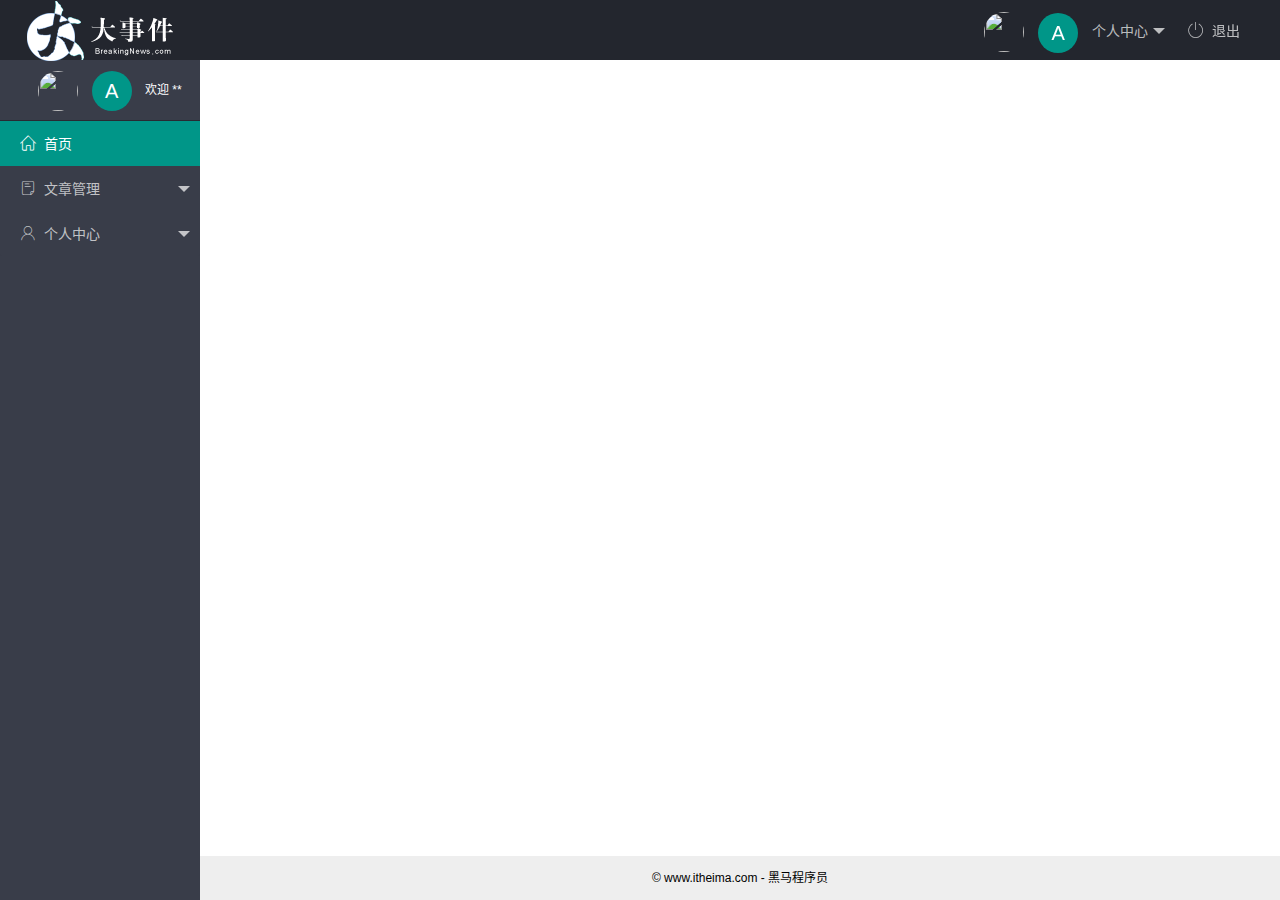
==== commit d3948d58: "完成了登录注册功能" ====
--- a/index.html
+++ b/index.html
@@ -6,11 +6,11 @@
     <meta name="viewport" content="width=device-width, initial-scale=1.0">
     <title>大事件-后台首页</title>
     <!-- 引入layui的css文件 -->
-    <link rel="stylesheet" href="/assets/lib//layui/css/layui.css">
+    <link rel="stylesheet" href="./assets/lib//layui/css/layui.css">
     <!-- 导入字体图标库的样式文件 -->
-    <link rel="stylesheet" href="/assets/fonts/iconfont.css">
+    <link rel="stylesheet" href="./assets/fonts/iconfont.css">
     <!-- 引入index.css文件 -->
-    <link rel="stylesheet" href="/assets/css/index.css">
+    <link rel="stylesheet" href="./assets/css/index.css">
 </head>
 
 <body class="layui-layout-body">
@@ -24,8 +24,7 @@
                 <li class="layui-nav-item">
                     <a href="javascript:;">
                         <img src="http://t.cn/RCzsdCq" class="layui-nav-img">
-                        <span class="text-avatar">A</span>
-                        个人中心
+                        <span class="text-avatar">A</span> 个人中心
                     </a>
                     <dl class="layui-nav-child">
                         <dd><a href="/user/user_info.html" target="fm">基本资料</a></dd>
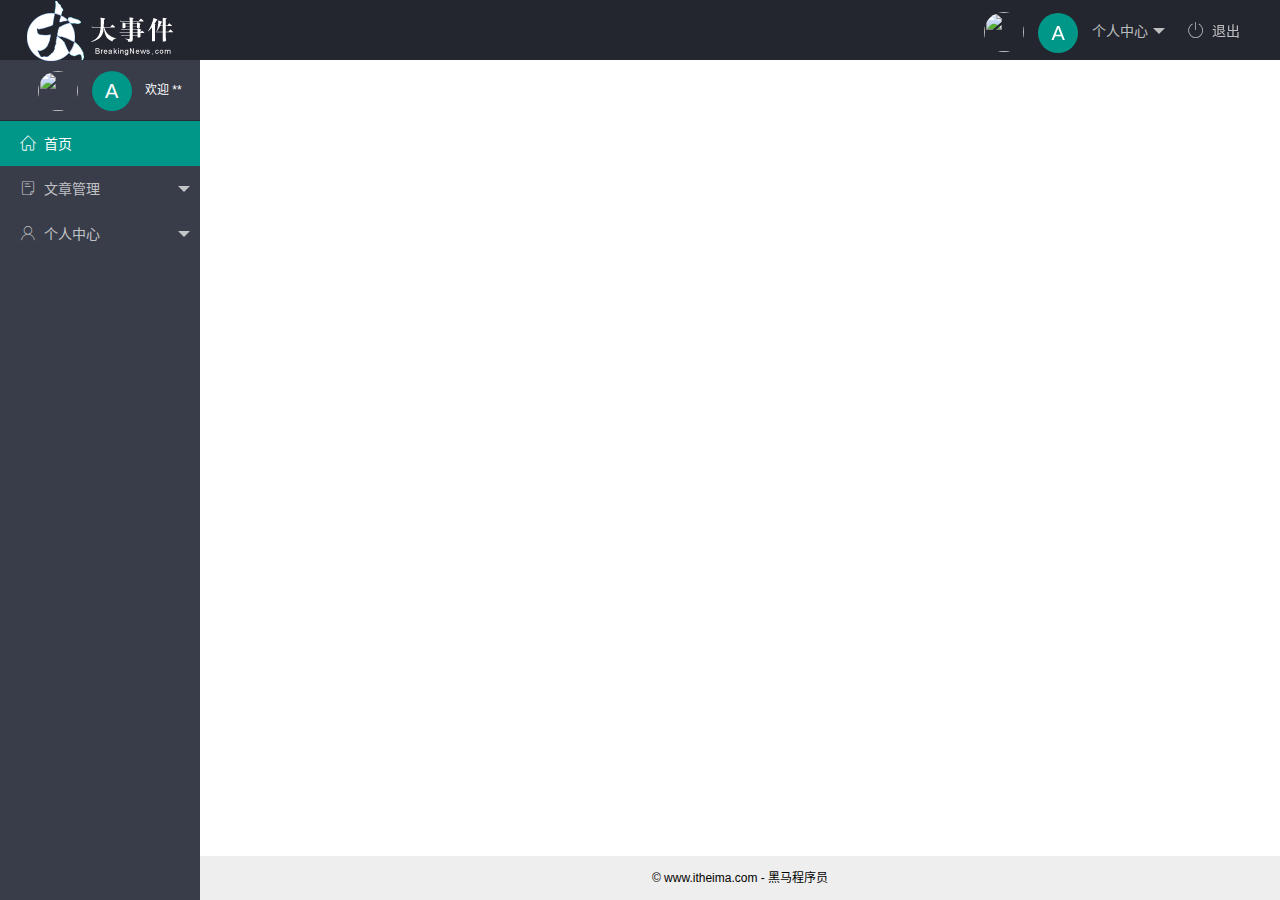
==== commit c1daabc1: "初始化" ====
--- a/index.html
+++ b/index.html
@@ -92,7 +92,10 @@
         </div>
     </div>
     <!-- 引入layui的js文件 -->
-    <script src="/assets/lib/layui/layui.all.js"></script>
+    <script src="./assets/lib/layui/layui.all.js"></script>
+    <script src="./assets/lib/jquery.js"></script>
+    <script src="./assets/js/base.js"></script>
+    <script src="./assets/js/index.js"></script>
 </body>
 
 </html>